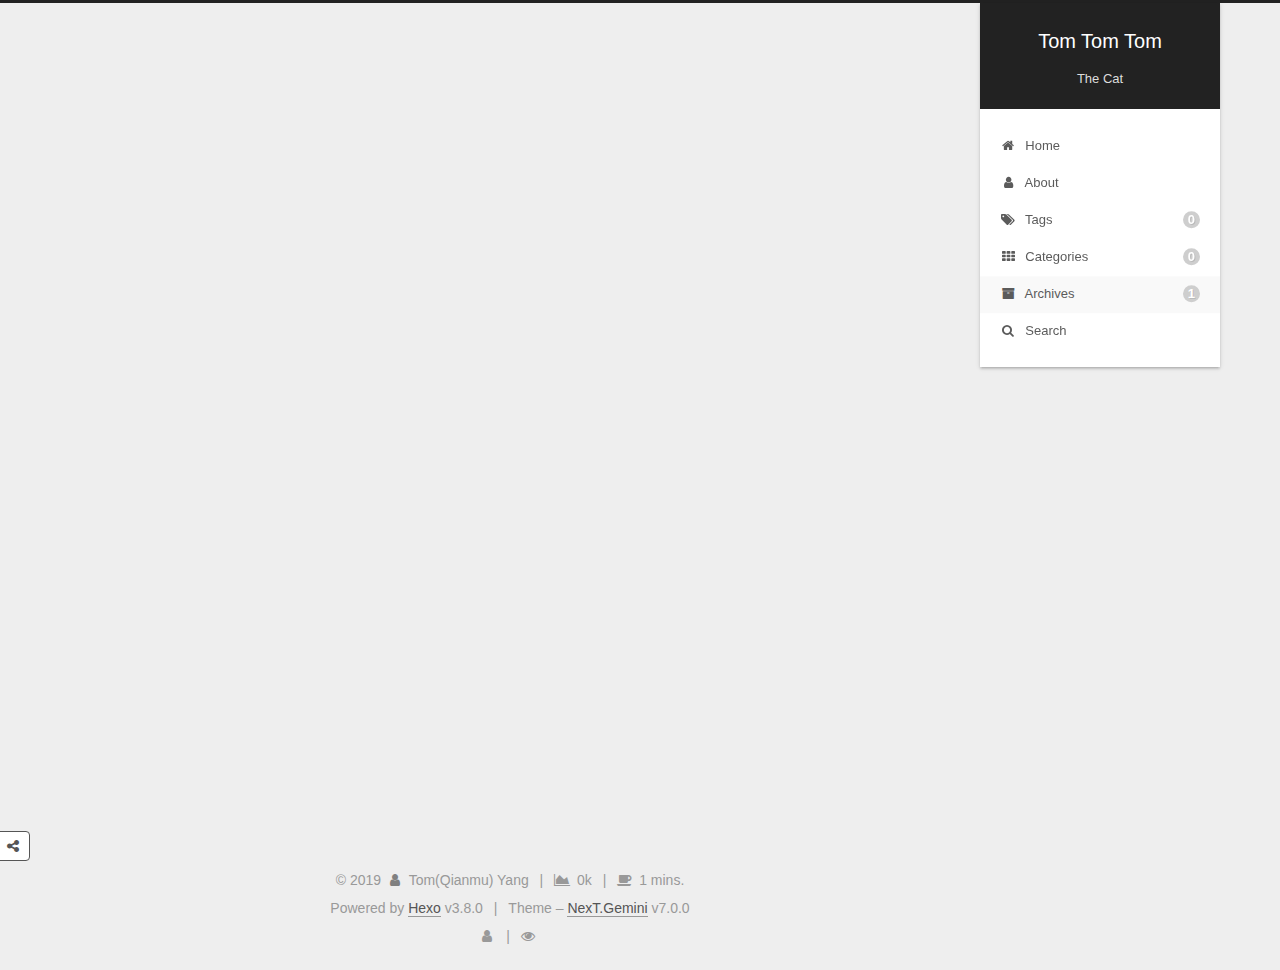
==== archives/index.html @ f93fe0fd "Site updated: 2019-02-16 12:59:56" ====
<!DOCTYPE html>












  


<html class="theme-next gemini use-motion" lang="en">
<head><meta name="generator" content="Hexo 3.8.0">
  <meta charset="UTF-8">
<meta http-equiv="X-UA-Compatible" content="IE=edge">
<meta name="viewport" content="width=device-width, initial-scale=1, maximum-scale=2">
<meta name="theme-color" content="#222">


  
  
  <link rel="stylesheet" href="/lib/needsharebutton/needsharebutton.css">



















  
  
  <link rel="stylesheet" href="/lib/fancybox/source/jquery.fancybox.css?v=2.1.5">







<link rel="stylesheet" href="/lib/font-awesome/css/font-awesome.min.css?v=4.6.2">

<link rel="stylesheet" href="/css/main.css?v=7.0.0">


  <link rel="apple-touch-icon" sizes="180x180" href="/images/favicon-180x180.png?v=7.0.0">


  <link rel="icon" type="image/png" sizes="32x32" href="/images/favicon-32x32.png?v=7.0.0">


  <link rel="icon" type="image/png" sizes="16x16" href="/images/favicon-16x16.png?v=7.0.0">


  <link rel="mask-icon" href="/images/logo.svg?v=7.0.0" color="#222">







<script id="hexo.configurations">
  var NexT = window.NexT || {};
  var CONFIG = {
    root: '/',
    scheme: 'Gemini',
    version: '7.0.0',
    sidebar: {"position":"right","display":"post","offset":12,"b2t":false,"scrollpercent":false,"onmobile":false},
    fancybox: true,
    fastclick: false,
    lazyload: false,
    tabs: true,
    motion: {"enable":true,"async":false,"transition":{"post_block":"fadeIn","post_header":"slideDownIn","post_body":"slideDownIn","coll_header":"slideLeftIn","sidebar":"slideUpIn"}},
    algolia: {
      applicationID: '',
      apiKey: '',
      indexName: '',
      hits: {"per_page":10},
      labels: {"input_placeholder":"Search for Posts","hits_empty":"We didn't find any results for the search: ${query}","hits_stats":"${hits} results found in ${time} ms"}
    }
  };
</script>


  




  <meta name="description" content="All About Tom">
<meta name="keywords" content="Funny, Kids, School, Video Game">
<meta property="og:type" content="website">
<meta property="og:title" content="Tom Tom Tom">
<meta property="og:url" content="https://qianmuyang.github.io/archives/index.html">
<meta property="og:site_name" content="Tom Tom Tom">
<meta property="og:description" content="All About Tom">
<meta property="og:locale" content="en">
<meta name="twitter:card" content="summary">
<meta name="twitter:title" content="Tom Tom Tom">
<meta name="twitter:description" content="All About Tom">



  <link rel="alternate" href="/atom.xml" title="Tom Tom Tom" type="application/atom+xml">




  <link rel="canonical" href="https://qianmuyang.github.io/archives/">



<script id="page.configurations">
  CONFIG.page = {
    sidebar: "",
  };
</script>

  <title>Archive | Tom Tom Tom</title>
  




  <script async src="//www.googletagmanager.com/gtag/js?id=UA-129832206-3"></script>
  <script>
    window.dataLayer = window.dataLayer || [];
    function gtag(){dataLayer.push(arguments);}
    gtag('js', new Date());
    gtag('config', 'UA-129832206-3');
  </script>









  <noscript>
  <style>
  .use-motion .motion-element,
  .use-motion .brand,
  .use-motion .menu-item,
  .sidebar-inner,
  .use-motion .post-block,
  .use-motion .pagination,
  .use-motion .comments,
  .use-motion .post-header,
  .use-motion .post-body,
  .use-motion .collection-title { opacity: initial; }

  .use-motion .logo,
  .use-motion .site-title,
  .use-motion .site-subtitle {
    opacity: initial;
    top: initial;
  }

  .use-motion .logo-line-before i { left: initial; }
  .use-motion .logo-line-after i { right: initial; }
  </style>
</noscript>

</head>

<body itemscope="" itemtype="http://schema.org/WebPage" lang="en">

  
  
    
  

  <div class="container sidebar-position-right page-archive">
    <div class="headband"></div>

    <header id="header" class="header" itemscope="" itemtype="http://schema.org/WPHeader">
      <div class="header-inner"><div class="site-brand-wrapper">
  <div class="site-meta">
    

    <div class="custom-logo-site-title">
      <a href="/" class="brand" rel="start">
        <span class="logo-line-before"><i></i></span>
        <span class="site-title">Tom Tom Tom</span>
        <span class="logo-line-after"><i></i></span>
      </a>
    </div>
    
      
        <h1 class="site-subtitle" itemprop="description">The Cat</h1>
      
    
    
  </div>

  <div class="site-nav-toggle">
    <button aria-label="Toggle navigation bar">
      <span class="btn-bar"></span>
      <span class="btn-bar"></span>
      <span class="btn-bar"></span>
    </button>
  </div>
</div>



<nav class="site-nav">
  
    <ul id="menu" class="menu">
      
        
        
        
          
          <li class="menu-item menu-item-home">

    
    
    
      
    

    
      
    

    <a href="/" rel="section"><i class="menu-item-icon fa fa-fw fa-home"></i> <br>Home</a>

  </li>
        
        
        
          
          <li class="menu-item menu-item-about">

    
    
    
      
    

    
      
    

    <a href="/about/" rel="section"><i class="menu-item-icon fa fa-fw fa-user"></i> <br>About</a>

  </li>
        
        
        
          
          <li class="menu-item menu-item-tags">

    
    
    
      
    

    
      
    

    <a href="/tags/" rel="section"><i class="menu-item-icon fa fa-fw fa-tags"></i> <br>Tags<span class="badge">0</span></a>

  </li>
        
        
        
          
          <li class="menu-item menu-item-categories">

    
    
    
      
    

    
      
    

    <a href="/categories/" rel="section"><i class="menu-item-icon fa fa-fw fa-th"></i> <br>Categories<span class="badge">0</span></a>

  </li>
        
        
        
          
          <li class="menu-item menu-item-archives menu-item-active">

    
    
    
      
    

    
      
    

    <a href="/archives/" rel="section"><i class="menu-item-icon fa fa-fw fa-archive"></i> <br>Archives<span class="badge">1</span></a>

  </li>

      
      
        <li class="menu-item menu-item-search">
          
            <a href="javascript:;" class="popup-trigger">
          
            
              <i class="menu-item-icon fa fa-search fa-fw"></i> <br>Search</a>
        </li>
      
    </ul>
  

  

  
    <div class="site-search">
      
  <div class="popup search-popup local-search-popup">
  <div class="local-search-header clearfix">
    <span class="search-icon">
      <i class="fa fa-search"></i>
    </span>
    <span class="popup-btn-close">
      <i class="fa fa-times-circle"></i>
    </span>
    <div class="local-search-input-wrapper">
      <input autocomplete="off" placeholder="Searching..." spellcheck="false" type="text" id="local-search-input">
    </div>
  </div>
  <div id="local-search-result"></div>
</div>



    </div>
  
</nav>



  



</div>
    </header>

    


    <main id="main" class="main">
      <div class="main-inner">
        <div class="content-wrap">
          
            

    
    
      
      
    
      
      
    
      
      
    
      
      
    
      
      
    
    

  


          
          <div id="content" class="content">
            

  
  
  
  <div class="post-block archive">
    <div id="posts" class="posts-collapse">
      <span class="archive-move-on"></span>

      

      

        
        
        

        
          
          <div class="collection-title">
            <h2 class="archive-year" id="archive-year-2019">2019</h2>
          </div>
        
        

        

  <article class="post post-type-normal" itemscope="" itemtype="http://schema.org/Article">
    <header class="post-header">

      <h3 class="post-title">
        
          <a class="post-title-link" href="/Hi-Guys-Tom-Here-Welcome-to-my-Blogger/" itemprop="url">
            
              <span itemprop="name">Hi Guys! Tom Here! Welcome to my Blogger</span>
            
          </a>
        
      </h3>

      <div class="post-meta">
        <time class="post-time" itemprop="dateCreated" datetime="2019-02-16T11:31:38-08:00" content="2019-02-16">
          02-16
        </time>
      </div>

    </header>
  </article>



      

    </div>
  </div>
  
  
  

  



          </div>
          

        </div>
        
          
  
  <div class="sidebar-toggle">
    <div class="sidebar-toggle-line-wrap">
      <span class="sidebar-toggle-line sidebar-toggle-line-first"></span>
      <span class="sidebar-toggle-line sidebar-toggle-line-middle"></span>
      <span class="sidebar-toggle-line sidebar-toggle-line-last"></span>
    </div>
  </div>

  <aside id="sidebar" class="sidebar">
    
    <div class="sidebar-inner">

      

      

      <div class="site-overview-wrap sidebar-panel sidebar-panel-active">
        <div class="site-overview">
          <div class="site-author motion-element" itemprop="author" itemscope="" itemtype="http://schema.org/Person">
            
              <img class="site-author-image" itemprop="image" src="/images/avatar.png" alt="Tom(Qianmu) Yang">
            
              <p class="site-author-name" itemprop="name">Tom(Qianmu) Yang</p>
              <p class="site-description motion-element" itemprop="description">All About Tom</p>
          </div>

          
            <nav class="site-state motion-element">
              
                <div class="site-state-item site-state-posts">
                
                  <a href="/archives/">
                
                    <span class="site-state-item-count">1</span>
                    <span class="site-state-item-name">posts</span>
                  </a>
                </div>
              

              

              
            </nav>
          

          
            <div class="feed-link motion-element">
              <a href="/atom.xml" rel="alternate">
                <i class="fa fa-rss"></i>
                RSS
              </a>
            </div>
          

          
            <div class="links-of-author motion-element">
              
                <span class="links-of-author-item">
                  
                  
                    
                  
                  
                    
                  
                  <a href="mailto:tom.yang0222@gmail.com" title="E-Mail &rarr; mailto:tom.yang0222@gmail.com" rel="noopener" target="_blank"><i class="fa fa-fw fa-envelope"></i>E-Mail</a>
                </span>
              
                <span class="links-of-author-item">
                  
                  
                    
                  
                  
                    
                  
                  <a href="https://github.com/qianmuyang" title="GitHub &rarr; https://github.com/qianmuyang" rel="noopener" target="_blank"><i class="fa fa-fw fa-github"></i>GitHub</a>
                </span>
              
                <span class="links-of-author-item">
                  
                  
                    
                  
                  
                    
                  
                  <a href="https://www.linkedin.com/in/qianmuyang" title="LinkedIn &rarr; https://www.linkedin.com/in/qianmuyang" rel="noopener" target="_blank"><i class="fa fa-fw fa-linkedin"></i>LinkedIn</a>
                </span>
              
                <span class="links-of-author-item">
                  
                  
                    
                  
                  
                    
                  
                  <a href="https://twitter.com/qianmuyang" title="Twitter &rarr; https://twitter.com/qianmuyang" rel="noopener" target="_blank"><i class="fa fa-fw fa-twitter"></i>Twitter</a>
                </span>
              
            </div>
          

          
             <div class="cc-license motion-element" itemprop="license">
              
                
              
              
              
              <a href="https://creativecommons.org/licenses/by-nc-sa/4.0/" class="cc-opacity" rel="noopener" target="_blank"><img src="/images/cc-by-nc-sa.svg" alt="Creative Commons"></a>
             </div>
          

          
          

          
            
          
          

        </div>
      </div>

      

      

    </div>
  </aside>


        
      </div>
    </main>

    <footer id="footer" class="footer">
      <div class="footer-inner">
        <div class="copyright">&copy; <span itemprop="copyrightYear">2019</span>
  <span class="with-love" id="animate">
    <i class="fa fa-user"></i>
  </span>
  <span class="author" itemprop="copyrightHolder">Tom(Qianmu) Yang</span>

  
    <span class="post-meta-divider">|</span>
    <span class="post-meta-item-icon">
      <i class="fa fa-area-chart"></i>
    </span>
    
    <span title="Symbols count total">0k</span>
  

  
    <span class="post-meta-divider">|</span>
    <span class="post-meta-item-icon">
      <i class="fa fa-coffee"></i>
    </span>
    
    <span title="Reading time total">1 mins.</span>
  
</div>


  <div class="powered-by">Powered by <a href="https://hexo.io" class="theme-link" rel="noopener" target="_blank">Hexo</a> v3.8.0</div>



  <span class="post-meta-divider">|</span>



  <div class="theme-info">Theme – <a href="https://theme-next.org" class="theme-link" rel="noopener" target="_blank">NexT.Gemini</a> v7.0.0</div>




        
<div class="busuanzi-count">
  <script async src="https://busuanzi.ibruce.info/busuanzi/2.3/busuanzi.pure.mini.js"></script>

  
    <span class="post-meta-item-icon">
      <i class="fa fa-user"></i>
    </span>
    <span class="site-uv" title="Total Visitors">
      <span class="busuanzi-value" id="busuanzi_value_site_uv"></span>
    </span>
  

  
    <span class="post-meta-divider">|</span>
  

  
    <span class="post-meta-item-icon">
      <i class="fa fa-eye"></i>
    </span>
    <span class="site-pv" title="Total Views">
      <span class="busuanzi-value" id="busuanzi_value_site_pv"></span>
    </span>
  
</div>









        
      </div>      
    </footer>

    
      <div class="back-to-top">
        <i class="fa fa-arrow-up"></i>
        
      </div>
    

    
      <div id="needsharebutton-float">
        <span class="btn">
          <i class="fa fa-share-alt" aria-hidden="true"></i>
        </span>
      </div>
    

    

    
  </div>

  

<script>
  if (Object.prototype.toString.call(window.Promise) !== '[object Function]') {
    window.Promise = null;
  }
</script>












  















  
  <script src="/lib/jquery/index.js?v=2.1.3"></script>

  
  <script src="/lib/velocity/velocity.min.js?v=1.2.1"></script>

  
  <script src="/lib/velocity/velocity.ui.min.js?v=1.2.1"></script>

  
  <script src="/lib/fancybox/source/jquery.fancybox.pack.js?v=2.1.5"></script>


  


  <script src="/js/src/utils.js?v=7.0.0"></script>

  <script src="/js/src/motion.js?v=7.0.0"></script>



  
  


  <script src="/js/src/affix.js?v=7.0.0"></script>

  <script src="/js/src/schemes/pisces.js?v=7.0.0"></script>




  

  


  <script src="/js/src/bootstrap.js?v=7.0.0"></script>



  
  
  <script id="dsq-count-scr" src="https://JavaNeverSleep.disqus.com/count.js" async></script>







  

  <script>
    // Popup Window;
    var isfetched = false;
    var isXml = true;
    // Search DB path;
    var search_path = "search.xml";
    if (search_path.length === 0) {
      search_path = "search.xml";
    } else if (/json$/i.test(search_path)) {
      isXml = false;
    }
    var path = "/" + search_path;
    // monitor main search box;

    var onPopupClose = function (e) {
      $('.popup').hide();
      $('#local-search-input').val('');
      $('.search-result-list').remove();
      $('#no-result').remove();
      $(".local-search-pop-overlay").remove();
      $('body').css('overflow', '');
    }

    function proceedsearch() {
      $("body")
        .append('<div class="search-popup-overlay local-search-pop-overlay"></div>')
        .css('overflow', 'hidden');
      $('.search-popup-overlay').click(onPopupClose);
      $('.popup').toggle();
      var $localSearchInput = $('#local-search-input');
      $localSearchInput.attr("autocapitalize", "none");
      $localSearchInput.attr("autocorrect", "off");
      $localSearchInput.focus();
    }

    // search function;
    var searchFunc = function(path, search_id, content_id) {
      'use strict';

      // start loading animation
      $("body")
        .append('<div class="search-popup-overlay local-search-pop-overlay">' +
          '<div id="search-loading-icon">' +
          '<i class="fa fa-spinner fa-pulse fa-5x fa-fw"></i>' +
          '</div>' +
          '</div>')
        .css('overflow', 'hidden');
      $("#search-loading-icon").css('margin', '20% auto 0 auto').css('text-align', 'center');

      

      $.ajax({
        url: path,
        dataType: isXml ? "xml" : "json",
        async: true,
        success: function(res) {
          // get the contents from search data
          isfetched = true;
          $('.popup').detach().appendTo('.header-inner');
          var datas = isXml ? $("entry", res).map(function() {
            return {
              title: $("title", this).text(),
              content: $("content",this).text(),
              url: $("url" , this).text()
            };
          }).get() : res;
          var input = document.getElementById(search_id);
          var resultContent = document.getElementById(content_id);
          var inputEventFunction = function() {
            var searchText = input.value.trim().toLowerCase();
            var keywords = searchText.split(/[\s\-]+/);
            if (keywords.length > 1) {
              keywords.push(searchText);
            }
            var resultItems = [];
            if (searchText.length > 0) {
              // perform local searching
              datas.forEach(function(data) {
                var isMatch = false;
                var hitCount = 0;
                var searchTextCount = 0;
                var title = data.title.trim();
                var titleInLowerCase = title.toLowerCase();
                var content = data.content.trim().replace(/<[^>]+>/g,"");
                
                var contentInLowerCase = content.toLowerCase();
                var articleUrl = decodeURIComponent(data.url).replace(/\/{2,}/g, '/');
                var indexOfTitle = [];
                var indexOfContent = [];
                // only match articles with not empty titles
                if(title != '') {
                  keywords.forEach(function(keyword) {
                    function getIndexByWord(word, text, caseSensitive) {
                      var wordLen = word.length;
                      if (wordLen === 0) {
                        return [];
                      }
                      var startPosition = 0, position = [], index = [];
                      if (!caseSensitive) {
                        text = text.toLowerCase();
                        word = word.toLowerCase();
                      }
                      while ((position = text.indexOf(word, startPosition)) > -1) {
                        index.push({position: position, word: word});
                        startPosition = position + wordLen;
                      }
                      return index;
                    }

                    indexOfTitle = indexOfTitle.concat(getIndexByWord(keyword, titleInLowerCase, false));
                    indexOfContent = indexOfContent.concat(getIndexByWord(keyword, contentInLowerCase, false));
                  });
                  if (indexOfTitle.length > 0 || indexOfContent.length > 0) {
                    isMatch = true;
                    hitCount = indexOfTitle.length + indexOfContent.length;
                  }
                }

                // show search results

                if (isMatch) {
                  // sort index by position of keyword

                  [indexOfTitle, indexOfContent].forEach(function (index) {
                    index.sort(function (itemLeft, itemRight) {
                      if (itemRight.position !== itemLeft.position) {
                        return itemRight.position - itemLeft.position;
                      } else {
                        return itemLeft.word.length - itemRight.word.length;
                      }
                    });
                  });

                  // merge hits into slices

                  function mergeIntoSlice(text, start, end, index) {
                    var item = index[index.length - 1];
                    var position = item.position;
                    var word = item.word;
                    var hits = [];
                    var searchTextCountInSlice = 0;
                    while (position + word.length <= end && index.length != 0) {
                      if (word === searchText) {
                        searchTextCountInSlice++;
                      }
                      hits.push({position: position, length: word.length});
                      var wordEnd = position + word.length;

                      // move to next position of hit

                      index.pop();
                      while (index.length != 0) {
                        item = index[index.length - 1];
                        position = item.position;
                        word = item.word;
                        if (wordEnd > position) {
                          index.pop();
                        } else {
                          break;
                        }
                      }
                    }
                    searchTextCount += searchTextCountInSlice;
                    return {
                      hits: hits,
                      start: start,
                      end: end,
                      searchTextCount: searchTextCountInSlice
                    };
                  }

                  var slicesOfTitle = [];
                  if (indexOfTitle.length != 0) {
                    slicesOfTitle.push(mergeIntoSlice(title, 0, title.length, indexOfTitle));
                  }

                  var slicesOfContent = [];
                  while (indexOfContent.length != 0) {
                    var item = indexOfContent[indexOfContent.length - 1];
                    var position = item.position;
                    var word = item.word;
                    // cut out 100 characters
                    var start = position - 20;
                    var end = position + 80;
                    if(start < 0){
                      start = 0;
                    }
                    if (end < position + word.length) {
                      end = position + word.length;
                    }
                    if(end > content.length){
                      end = content.length;
                    }
                    slicesOfContent.push(mergeIntoSlice(content, start, end, indexOfContent));
                  }

                  // sort slices in content by search text's count and hits' count

                  slicesOfContent.sort(function (sliceLeft, sliceRight) {
                    if (sliceLeft.searchTextCount !== sliceRight.searchTextCount) {
                      return sliceRight.searchTextCount - sliceLeft.searchTextCount;
                    } else if (sliceLeft.hits.length !== sliceRight.hits.length) {
                      return sliceRight.hits.length - sliceLeft.hits.length;
                    } else {
                      return sliceLeft.start - sliceRight.start;
                    }
                  });

                  // select top N slices in content

                  var upperBound = parseInt('1');
                  if (upperBound >= 0) {
                    slicesOfContent = slicesOfContent.slice(0, upperBound);
                  }

                  // highlight title and content

                  function highlightKeyword(text, slice) {
                    var result = '';
                    var prevEnd = slice.start;
                    slice.hits.forEach(function (hit) {
                      result += text.substring(prevEnd, hit.position);
                      var end = hit.position + hit.length;
                      result += '<b class="search-keyword">' + text.substring(hit.position, end) + '</b>';
                      prevEnd = end;
                    });
                    result += text.substring(prevEnd, slice.end);
                    return result;
                  }

                  var resultItem = '';

                  if (slicesOfTitle.length != 0) {
                    resultItem += "<li><a href='" + articleUrl + "' class='search-result-title'>" + highlightKeyword(title, slicesOfTitle[0]) + "</a>";
                  } else {
                    resultItem += "<li><a href='" + articleUrl + "' class='search-result-title'>" + title + "</a>";
                  }

                  slicesOfContent.forEach(function (slice) {
                    resultItem += "<a href='" + articleUrl + "'>" +
                      "<p class=\"search-result\">" + highlightKeyword(content, slice) +
                      "...</p>" + "</a>";
                  });

                  resultItem += "</li>";
                  resultItems.push({
                    item: resultItem,
                    searchTextCount: searchTextCount,
                    hitCount: hitCount,
                    id: resultItems.length
                  });
                }
              })
            };
            if (keywords.length === 1 && keywords[0] === "") {
              resultContent.innerHTML = '<div id="no-result"><i class="fa fa-search fa-5x"></i></div>'
            } else if (resultItems.length === 0) {
              resultContent.innerHTML = '<div id="no-result"><i class="fa fa-frown-o fa-5x"></i></div>'
            } else {
              resultItems.sort(function (resultLeft, resultRight) {
                if (resultLeft.searchTextCount !== resultRight.searchTextCount) {
                  return resultRight.searchTextCount - resultLeft.searchTextCount;
                } else if (resultLeft.hitCount !== resultRight.hitCount) {
                  return resultRight.hitCount - resultLeft.hitCount;
                } else {
                  return resultRight.id - resultLeft.id;
                }
              });
              var searchResultList = '<ul class=\"search-result-list\">';
              resultItems.forEach(function (result) {
                searchResultList += result.item;
              })
              searchResultList += "</ul>";
              resultContent.innerHTML = searchResultList;
            }
          }

          if ('auto' === 'auto') {
            input.addEventListener('input', inputEventFunction);
          } else {
            $('.search-icon').click(inputEventFunction);
            input.addEventListener('keypress', function (event) {
              if (event.keyCode === 13) {
                inputEventFunction();
              }
            });
          }

          // remove loading animation
          $(".local-search-pop-overlay").remove();
          $('body').css('overflow', '');

          proceedsearch();
        }
      });
    }

    // handle and trigger popup window;
    $('.popup-trigger').click(function(e) {
      e.stopPropagation();
      if (isfetched === false) {
        searchFunc(path, 'local-search-input', 'local-search-result');
      } else {
        proceedsearch();
      };
    });

    $('.popup-btn-close').click(onPopupClose);
    $('.popup').click(function(e){
      e.stopPropagation();
    });
    $(document).on('keyup', function (event) {
      var shouldDismissSearchPopup = event.which === 27 &&
        $('.search-popup').is(':visible');
      if (shouldDismissSearchPopup) {
        onPopupClose();
      }
    });
  </script>





  

  

  

  

  

  
  
  
  <script src="/lib/needsharebutton/needsharebutton.js"></script>
  <script>
    
      pbOptions = {};
      
        pbOptions.iconStyle = "box";
      
        pbOptions.boxForm = "horizontal";
      
        pbOptions.position = "bottomCenter";
      
        pbOptions.networks = "Twitter,Facebook,Linkedin,Reddit,Pinterest,GooglePlus";
      
      new needShareButton('#needsharebutton-postbottom', pbOptions);
    
    
      flOptions = {};
      
        flOptions.iconStyle = "box";
      
        flOptions.boxForm = "horizontal";
      
        flOptions.position = "middleRight";
      
        flOptions.networks = "Twitter,Facebook,Linkedin,Reddit,Pinterest,GooglePlus";
      
      new needShareButton('#needsharebutton-float', flOptions);
    
  </script>


  

  

  

  

  

  
  <style>
    .copy-btn {
      display: inline-block;
      padding: 6px 12px;
      font-size: 13px;
      font-weight: 700;
      line-height: 20px;
      color: #333;
      white-space: nowrap;
      vertical-align: middle;
      cursor: pointer;
      background-color: #eee;
      background-image: linear-gradient(#fcfcfc, #eee);
      border: 1px solid #d5d5d5;
      border-radius: 3px;
      user-select: none;
      outline: 0;
    }

    .highlight-wrap .copy-btn {
      transition: opacity .3s ease-in-out;
      opacity: 0;
      padding: 2px 6px;
      position: absolute;
      right: 4px;
      top: 8px;
    }

    .highlight-wrap:hover .copy-btn,
    .highlight-wrap .copy-btn:focus {
      opacity: 1
    }

    .highlight-wrap {
      position: relative;
    }
  </style>
  <script>
    $('.highlight').each(function(i, e) {
      var $wrap = $('<div>').addClass('highlight-wrap');
      $(e).after($wrap);
      $wrap.append($('<button>').addClass('copy-btn').append('Copy').on('click', function(e) {
        var code = $(this).parent().find('.code').find('.line').map(function(i, e) {
          return $(e).text();
        }).toArray().join('\n');
        var ta = document.createElement('textarea');
        var range = document.createRange(); //For Chrome
        var sel = window.getSelection(); //For Chrome
        var yPosition = window.pageYOffset || document.documentElement.scrollTop;
        ta.style.top = yPosition + 'px'; //Prevent page scroll
        ta.style.position = 'absolute';
        ta.style.opacity = '0';
        ta.value = code;
        ta.textContent = code; //For FireFox
        ta.contentEditable = true;
        ta.readOnly = false;
        document.body.appendChild(ta);
        range.selectNode(ta);
        sel.removeAllRanges();
        sel.addRange(range);
        ta.setSelectionRange(0, code.length);
        var result = document.execCommand('copy');
        
          if (result) $(this).text('Copied');
          else $(this).text('Copy failed');
        
        ta.blur(); //For iOS
        $(this).blur();
      })).on('mouseleave', function(e) {
        var $b = $(this).find('.copy-btn');
        setTimeout(function() {
          $b.text('Copy');
        }, 300);
      }).append(e);
    })
  </script>


  

</body>
</html>
---- lib/needsharebutton/needsharebutton.css ----
/***********************************************
  needShareButton
  - Version 1.0.0
  - Copyright 2015 Dzmitry Vasileuski
  - Licensed under MIT (http://opensource.org/licenses/MIT)
***********************************************/
/* Social icons font
***********************************************/
/* SOCIAL ICON */

@font-face {
  font-family: 'social-icons';
  font-weight: normal;
  font-style: normal;
  src: url('font/social.eot?44259375');
  src: url('font/social.eot?44259375#iefix') format('embedded-opentype'), url('font/social.woff?44259375') format('woff'), url('font/social.ttf?44259375') format('truetype'), url('font/social.svg?44259375#social') format('svg');
}
@font-face {
  font-family: 'social-icons';
  src: url('[data-uri]') format('woff'), url('[data-uri]') format('truetype');
}

.need-share-button_dropdown [class^="social-"]:before, .need-share-button_dropdown [class*=" social-"]:before {
  font-family: "social-icons";
  font-style: normal;
  font-weight: normal;
  speak: none;

  display: inline-block;
  text-decoration: inherit;
  width: 1em;
  margin-right: .2em;
  text-align: center;
  /* opacity: .8; */

  /* For safety - reset parent styles, that can break glyph codes*/
  font-variant: normal;
  text-transform: none;

  /* fix buttons height, for twitter bootstrap */
  line-height: 1em;

  /* Animation center compensation - margins should be symmetric */
  /* remove if not needed */
  margin-left: .2em;

  /* you can be more comfortable with increased icons size */
  /* font-size: 120%; */

  /* Uncomment for 3D effect */
  /* text-shadow: 1px 1px 1px rgba(127, 127, 127, 0.3); */
}

.social-mailto:before { content: '\e80a'; }
.social-twitter:before { content: '\e813'; }
.social-pinterest:before { content: '\e80f'; }
.social-facebook:before { content: '\e80e'; }
.social-googleplus:before { content: '\e80d'; }
.social-reddit:before { content: '\e810'; }
.social-linkedin:before { content: '\e80c'; }
.social-tumblr:before { content: '\e812'; }
.social-evernote:before { content: '\e801'; }
.social-delicious:before { content: '\e815'; }
.social-stumbleupon:before { content: '\e811'; }
.social-googlebookmarks:before { content: '\e80b'; }
.social-newsvine:before { content: '\e803'; }
.social-friendfeed:before { content: '\e802'; }
.social-vkontakte:before { content: '\e814'; }
.social-odnoklassniki:before { content: '\e804'; }
.social-mailru:before { content: '\e800'; }

/* FONTELLO ICON */

@font-face {
font-family: 'fontello';
src: url('../font/fontello.eot?34242489');
src: url('../font/fontello.eot?34242489#iefix') format('embedded-opentype'),
     url('../font/fontello.svg?34242489#fontello') format('svg');
font-weight: normal;
font-style: normal;
}
@font-face {
font-family: 'fontello';
src: url('[data-uri]') format('woff'),
     url('[data-uri]') format('truetype');
}
/* Chrome hack: SVG is rendered more smooth in Windozze. 100% magic, uncomment if you need it. */
/* Note, that will break hinting! In other OS-es font will be not as sharp as it could be */
/*
@media screen and (-webkit-min-device-pixel-ratio:0) {
  @font-face {
    font-family: 'fontello';
    src: url('../font/fontello.svg?13586373#fontello') format('svg');
  }
}
*/

 .need-share-button_dropdown [class^="icon-"]:before, .need-share-button_dropdown [class*=" icon-"]:before {
  font-family: "fontello";
  font-style: normal;
  font-weight: normal;
  speak: none;

  display: inline-block;
  text-decoration: inherit;
  width: 1em;
  margin-right: .2em;
  text-align: center;
  /* opacity: .8; */

  /* For safety - reset parent styles, that can break glyph codes*/
  font-variant: normal;
  text-transform: none;

  /* fix buttons height, for twitter bootstrap */
  line-height: 1em;

  /* Animation center compensation - margins should be symmetric */
  /* remove if not needed */
  margin-left: .2em;

  /* you can be more comfortable with increased icons size */
  /* font-size: 120%; */

  /* Uncomment for 3D effect */
  /* text-shadow: 1px 1px 1px rgba(127, 127, 127, 0.3); */
}

.icon-weibo:before { content: '\e82b'; } /* '' */
.icon-renren:before { content: '\f18b'; } /* '' */
.icon-qqzone:before { content: '\f1d6'; } /* '' */
.icon-wechat:before { content: '\f1d7'; } /* '' */

/* Need Share Button
***********************************************/
.need-share-button {
  position: relative;
}
.need-share-button-opened {
  position: relative;
}
.need-share-button-opened img.need-share-wechat-code-image {
  display: block;

  width: 100%;
  max-width: 200px;
  margin: 10px auto;
}
.need-share-button_dropdown {
  position: absolute;
  z-index: 10;

  visibility: hidden;
  overflow: hidden;

  width: 300px;

  font-size: 16px;

  -webkit-transition: .3s;
          transition: .3s;
  -webkit-transform: scale(.1);
      -ms-transform: scale(.1);
          transform: scale(.1);
  text-align: center;
  white-space: normal;

  opacity: 0;
  -webkit-border-radius: 4px;
          border-radius: 4px;
  background-color: #fff;
  -webkit-box-shadow: 0 0 2px rgba(0, 0, 0, .5);
          box-shadow: 0 0 2px rgba(0, 0, 0, .5);
}
.need-share-button-opened .need-share-button_dropdown {
  visibility: visible;

  -webkit-transform: scale(1);
      -ms-transform: scale(1);
          transform: scale(1);

  opacity: 1;
}
.need-share-button_dropdown-box-vertical,
.need-share-button_dropdown-box-horizontal {
  -webkit-border-radius: 0;
          border-radius: 0;
}
.need-share-button_dropdown-box-vertical {
  width: 50px;
}
.need-share-button_dropdown-box-horizontal {
  width: auto;

  white-space: nowrap;
}
.need-share-button_link {
  display: inline-block;

  width: 50px;
  height: 50px;

  line-height: 50px;

  cursor: pointer;
  text-align: center;
}
.need-share-button_link:hover {
  -webkit-transition: .3s;
          transition: .3s;

  opacity: .7;
}
/* Dropdown position
***********************************************/
.need-share-button_dropdown-top-left {
  right: 100%;
  bottom: 100%;

  margin-right: 10px;
  margin-bottom: 10px;
}
.need-share-button_dropdown-top-right {
  bottom: 100%;
  left: 100%;

  margin-bottom: 10px;
  margin-left: 10px;
}
.need-share-button_dropdown-top-center {
  bottom: 100%;
  left: 50%;

  margin-bottom: 10px;
}
.need-share-button_dropdown-middle-left {
  top: 50%;
  right: 100%;

  margin-right: 10px;
}
.need-share-button_dropdown-middle-right {
  bottom: 0;
  left: 100%;

  margin-left: 10px;
}
.need-share-button_dropdown-bottom-left {
  top: 100%;
  right: 100%;

  margin-top: 10px;
  margin-right: 10px;
}
.need-share-button_dropdown-bottom-right {
  top: 100%;
  left: 100%;

  margin-top: 10px;
  margin-left: 10px;
}
.need-share-button_dropdown-bottom-center {
  top: 100%;
  left: 50%;

  margin-top: 10px;
}
/* Default theme
***********************************************/
.need-share-button-default {
  display: inline-block;

  margin-bottom: 0;
  padding: 6px 12px;

  font-size: 14px;
  line-height: 1.42857143;
  font-weight: 400;
  color: #333;

  cursor: pointer;
  -webkit-user-select: none;
     -moz-user-select: none;
      -ms-user-select: none;
          user-select: none;
  text-align: center;
  vertical-align: middle;

  border: 1px solid #ccc;
  -webkit-border-radius: 4px;
          border-radius: 4px;
  background-color: #fff;
}
/* Network buttons
***********************************************/
.need-share-button_wechat {
  color: #a2dc30;
}
.need-share-button_wechat.need-share-button_link-box {
  color: #fff;

  background: #a2dc30;
}
.need-share-button_weibo {
  color: #d52b2b;
}
.need-share-button_weibo.need-share-button_link-box {
  color: #fff;

  background: #d52b2b;
}
.need-share-button_douban {
  color: #072;
}
.need-share-button_douban:before {
  content: '豆';
}
.need-share-button_douban.need-share-button_link-box {
  color: #fff;

  background: #072;
}
.need-share-button_qqzone {
  color: #ffce00;
}
.need-share-button_qqzone.need-share-button_link-box {
  color: #fff;

  background: #ffce00;
}
.need-share-button_renren {
  color: #207cc5;
}
.need-share-button_renren.need-share-button_link-box {
  color: #fff;

  background: #207cc5;
}
.need-share-button_mailto {
  color: #efbe00;
}
.need-share-button_mailto.need-share-button_link-box {
  color: #fff;

  background: #efbe00;
}
.need-share-button_twitter {
  color: #00acec;
}
.need-share-button_twitter.need-share-button_link-box {
  color: #fff;

  background: #00acec;
}
.need-share-button_pinterest {
  color: #cd2027;
}
.need-share-button_pinterest.need-share-button_link-box {
  color: #fff;

  background: #cd2027;
}
.need-share-button_facebook {
  color: #3b5998;
}
.need-share-button_facebook.need-share-button_link-box {
  color: #fff;

  background: #3b5998;
}
.need-share-button_googleplus {
  color: #d44132;
}
.need-share-button_googleplus.need-share-button_link-box {
  color: #fff;

  background: #d44132;
}
.need-share-button_reddit {
  color: #000;
}
.need-share-button_reddit.need-share-button_link-box {
  color: #fff;

  background: #000;
}
.need-share-button_delicious {
  color: #000;
}
.need-share-button_delicious.need-share-button_link-box {
  color: #fff;

  background: #000;
}
.need-share-button_stumbleupon {
  color: #f04e23;
}
.need-share-button_stumbleupon.need-share-button_link-box {
  color: #fff;

  background: #f04e23;
}
.need-share-button_linkedin {
  color: #0085af;
}
.need-share-button_linkedin.need-share-button_link-box {
  color: #fff;

  background: #0085af;
}
.need-share-button_tumblr {
  color: #34465d;
}
.need-share-button_tumblr.need-share-button_link-box {
  color: #fff;

  background: #34465d;
}
.need-share-button_googlebookmarks {
  color: #fde331;
}
.need-share-button_googlebookmarks.need-share-button_link-box {
  color: #fff;

  background: #fde331;
}
.need-share-button_newsvine {
  color: #03652c;
}
.need-share-button_newsvine.need-share-button_link-box {
  color: #fff;

  background: #03652c;
}
.need-share-button_evernote {
  color: #79d626;
}
.need-share-button_evernote.need-share-button_link-box {
  color: #fff;

  background: #79d626;
}
.need-share-button_friendfeed {
  color: #b0cbe9;
}
.need-share-button_friendfeed.need-share-button_link-box {
  color: #fff;

  background: #b0cbe9;
}
.need-share-button_vkontakte {
  color: #4c75a3;
}
.need-share-button_vkontakte.need-share-button_link-box {
  color: #fff;

  background: #4c75a3;
}
.need-share-button_odnoklassniki {
  color: #ed812b;
}
.need-share-button_odnoklassniki.need-share-button_link-box {
  color: #fff;

  background: #ed812b;
}
.need-share-button_mailru {
  color: #f89c0e;
}
.need-share-button_mailru.need-share-button_link-box {
  color: #fff;

  background: #f89c0e;
}
---- css/main.css ----
/* normalize.css v3.0.2 | MIT License | git.io/normalize */
html {
  font-family: sans-serif; /* 1 */
  -ms-text-size-adjust: 100%; /* 2 */
  -webkit-text-size-adjust: 100%; /* 2 */
}
body {
  margin: 0;
}
article,
aside,
details,
figcaption,
figure,
footer,
header,
hgroup,
main,
menu,
nav,
section,
summary {
  display: block;
}
audio,
canvas,
progress,
video {
  display: inline-block; /* 1 */
  vertical-align: baseline; /* 2 */
}
audio:not([controls]) {
  display: none;
  height: 0;
}
[hidden],
template {
  display: none;
}
a {
  background-color: transparent;
}
a:active,
a:hover {
  outline: 0;
}
abbr[title] {
  border-bottom: 1px dotted;
}
b,
strong {
  font-weight: bold;
}
dfn {
  font-style: italic;
}
h1 {
  font-size: 2em;
  margin: 0.67em 0;
}
mark {
  background: #ff0;
  color: #000;
}
small {
  font-size: 80%;
}
sub,
sup {
  font-size: 75%;
  line-height: 0;
  position: relative;
  vertical-align: baseline;
}
sup {
  top: -0.5em;
}
sub {
  bottom: -0.25em;
}
img {
  border: 0;
}
svg:not(:root) {
  overflow: hidden;
}
figure {
  margin: 1em 40px;
}
hr {
  -moz-box-sizing: content-box;
  box-sizing: content-box;
  height: 0;
}
pre {
  overflow: auto;
}
code,
kbd,
pre,
samp {
  font-family: monospace, monospace;
  font-size: 1em;
}
button,
input,
optgroup,
select,
textarea {
  color: inherit; /* 1 */
  font: inherit; /* 2 */
  margin: 0; /* 3 */
}
button {
  overflow: visible;
}
button,
select {
  text-transform: none;
}
button,
html input[type="button"],
input[type="reset"],
input[type="submit"] {
  -webkit-appearance: button; /* 2 */
  cursor: pointer; /* 3 */
}
button[disabled],
html input[disabled] {
  cursor: default;
}
button::-moz-focus-inner,
input::-moz-focus-inner {
  border: 0;
  padding: 0;
}
input {
  line-height: normal;
}
input[type="checkbox"],
input[type="radio"] {
  box-sizing: border-box; /* 1 */
  padding: 0; /* 2 */
}
input[type="number"]::-webkit-inner-spin-button,
input[type="number"]::-webkit-outer-spin-button {
  height: auto;
}
input[type="search"] {
  -webkit-appearance: textfield; /* 1 */
  -moz-box-sizing: content-box;
  -webkit-box-sizing: content-box; /* 2 */
  box-sizing: content-box;
}
input[type="search"]::-webkit-search-cancel-button,
input[type="search"]::-webkit-search-decoration {
  -webkit-appearance: none;
}
fieldset {
  border: 1px solid #c0c0c0;
  margin: 0 2px;
  padding: 0.35em 0.625em 0.75em;
}
legend {
  border: 0; /* 1 */
  padding: 0; /* 2 */
}
textarea {
  overflow: auto;
}
optgroup {
  font-weight: bold;
}
table {
  border-collapse: collapse;
  border-spacing: 0;
}
td,
th {
  padding: 0;
}
::selection {
  background: #262a30;
  color: #fff;
}
body {
  position: relative;
  font-family: 'Lato', "PingFang SC", "Microsoft YaHei", sans-serif;
  font-size: 14px;
  line-height: 2;
  color: #555;
  background: #eee;
}
@media (max-width: 767px) {
  body {
    padding-right: 0 !important;
  }
}
@media (min-width: 768px) and (max-width: 991px) {
  body {
    padding-right: 0 !important;
  }
}
@media (min-width: 1200px) {
  body {
    font-size: 16px;
  }
}
h1,
h2,
h3,
h4,
h5,
h6 {
  margin: 0;
  padding: 0;
  font-weight: bold;
  line-height: 1.5;
  font-family: 'Lato', "PingFang SC", "Microsoft YaHei", sans-serif;
}
h1,
h2,
h3,
h4,
h5,
h6 {
  margin: 20px 0 15px;
}
h1 {
  font-size: 22px;
}
h1 code {
  font-size: 22px;
}
@media (max-width: 767px) {
  h1 {
    font-size: 18px;
  }
  h1 code {
    font-size: 18px;
  }
}
h2 {
  font-size: 20px;
}
h2 code {
  font-size: 20px;
}
@media (max-width: 767px) {
  h2 {
    font-size: 16px;
  }
  h2 code {
    font-size: 16px;
  }
}
h3 {
  font-size: 18px;
}
h3 code {
  font-size: 18px;
}
@media (max-width: 767px) {
  h3 {
    font-size: 14px;
  }
  h3 code {
    font-size: 14px;
  }
}
h4 {
  font-size: 16px;
}
h4 code {
  font-size: 16px;
}
@media (max-width: 767px) {
  h4 {
    font-size: 12px;
  }
  h4 code {
    font-size: 12px;
  }
}
h5 {
  font-size: 14px;
}
h5 code {
  font-size: 14px;
}
@media (max-width: 767px) {
  h5 {
    font-size: 10px;
  }
  h5 code {
    font-size: 10px;
  }
}
h6 {
  font-size: 12px;
}
h6 code {
  font-size: 12px;
}
@media (max-width: 767px) {
  h6 {
    font-size: 8px;
  }
  h6 code {
    font-size: 8px;
  }
}
p {
  margin: 0 0 20px 0;
}
a,
span.exturl {
  overflow-wrap: break-word;
  word-wrap: break-word;
  background-color: transparent;
  color: #555;
  text-decoration: none;
  outline: none;
  border-bottom: 1px solid #999;
  cursor: pointer;
}
a:hover,
span.exturl:hover {
  color: #222;
  border-bottom-color: #222;
}
blockquote {
  margin: 0;
  padding: 0;
}
img {
  display: block;
  margin: auto;
  max-width: 100%;
  height: auto;
}
hr {
  margin: 40px 0;
  height: 3px;
  border: none;
  background-color: #ddd;
  background-image: repeating-linear-gradient(-45deg, #fff, #fff 4px, transparent 4px, transparent 8px);
}
blockquote {
  padding: 0 15px;
  color: #666;
  border-left: 4px solid #ddd;
}
blockquote cite::before {
  content: "-";
  padding: 0 5px;
}
dt {
  font-weight: 700;
}
dd {
  margin: 0;
  padding: 0;
}
kbd {
  border: 1px solid #ccc;
  border-radius: 0.2em;
  box-shadow: 0.1em 0.1em 0.2em rgba(0,0,0,0.1);
  background-color: #f9f9f9;
  font-family: inherit;
  background-image: -webkit-linear-gradient(top, #eee, #fff, #eee);
  padding: 0.1em 0.3em;
  white-space: nowrap;
}
.text-left {
  text-align: left;
}
.text-center {
  text-align: center;
}
.text-right {
  text-align: right;
}
.text-justify {
  text-align: justify;
}
.text-nowrap {
  white-space: nowrap;
}
.text-lowercase {
  text-transform: lowercase;
}
.text-uppercase {
  text-transform: uppercase;
}
.text-capitalize {
  text-transform: capitalize;
}
.center-block {
  display: block;
  margin-left: auto;
  margin-right: auto;
}
.clearfix:before,
.clearfix:after {
  content: " ";
  display: table;
}
.clearfix:after {
  clear: both;
}
.pullquote {
  width: 45%;
}
.pullquote.left {
  float: left;
  margin-left: 5px;
  margin-right: 10px;
}
.pullquote.right {
  float: right;
  margin-left: 10px;
  margin-right: 5px;
}
.affix.affix.affix {
  position: fixed;
}
.translation {
  margin-top: -20px;
  font-size: 14px;
  color: #999;
}
.scrollbar-measure {
  width: 100px;
  height: 100px;
  overflow: scroll;
  position: absolute;
  top: -9999px;
}
.use-motion .motion-element {
  opacity: 0;
}
table {
  margin: 20px 0;
  width: 100%;
  border-collapse: collapse;
  border-spacing: 0;
  border: 1px solid #ddd;
  font-size: 14px;
  word-break: break-all;
}
table>tbody>tr:nth-of-type(odd) {
  background-color: #f9f9f9;
}
table>tbody>tr:hover {
  background-color: #f5f5f5;
}
caption,
th,
td {
  padding: 8px;
  text-align: left;
  vertical-align: middle;
  font-weight: normal;
}
th,
td {
  border-bottom: 3px solid #ddd;
  border-right: 1px solid #eee;
}
th {
  padding-bottom: 10px;
  font-weight: 700;
}
td {
  border-bottom-width: 1px;
}
html,
body {
  height: 100%;
}
.container {
  position: relative;
}
.header-inner {
  margin: 0 auto;
  padding: 100px 0 70px;
  width: calc(100% - 18px);
}
@media (min-width: 1200px) {
  .container .header-inner {
    width: 1160px;
  }
}
@media (min-width: 1600px) {
  .container .header-inner {
    width: 73%;
  }
}
.main-inner {
  margin: 0 auto;
  width: calc(100% - 18px);
}
@media (min-width: 1200px) {
  .container .main-inner {
    width: 1160px;
  }
}
@media (min-width: 1600px) {
  .container .main-inner {
    width: 73%;
  }
}
.footer {
  padding: 20px 0;
}
.footer-inner {
  box-sizing: border-box;
  margin: 0px auto;
  width: calc(100% - 18px);
}
@media (min-width: 1200px) {
  .container .footer-inner {
    width: 1160px;
  }
}
@media (min-width: 1600px) {
  .container .footer-inner {
    width: 73%;
  }
}
pre,
.highlight {
  overflow: auto;
  margin: 20px 0;
  padding: 0;
  font-size: 14px;
  color: #4d4d4c;
  background: #f7f7f7;
  line-height: 1.6;
}
pre,
code {
  font-family: consolas, Menlo, "PingFang SC", "Microsoft YaHei", monospace;
}
code {
  overflow-wrap: break-word;
  word-wrap: break-word;
  padding: 2px 4px;
  color: #555;
  background: #eee;
  border-radius: 3px;
  font-size: 14px;
}
pre {
  padding: 10px;
}
pre code {
  padding: 0;
  color: #4d4d4c;
  background: none;
  text-shadow: none;
}
.highlight {
  border-radius: 1px;
}
.highlight pre {
  border: none;
  margin: 0;
  padding: 10px 0;
}
.highlight table {
  margin: 0;
  width: auto;
  border: none;
}
.highlight td {
  border: none;
  padding: 0;
}
.highlight figcaption {
  font-size: 1em;
  color: #4d4d4c;
  line-height: 1em;
  margin-bottom: 1em;
  margin: 0em;
  padding: 0.5em;
  background: #eee;
  border-bottom: 1px solid #e9e9e9;
}
.highlight figcaption:before,
.highlight figcaption:after {
  content: " ";
  display: table;
}
.highlight figcaption:after {
  clear: both;
}
.highlight figcaption a {
  float: right;
  color: #4d4d4c;
}
.highlight figcaption a:hover {
  border-bottom-color: #4d4d4c;
}
.highlight .gutter pre {
  padding-left: 10px;
  padding-right: 10px;
  color: #869194;
  text-align: right;
  background-color: #eff2f3;
}
.highlight .code pre {
  width: 100%;
  padding-left: 10px;
  padding-right: 10px;
  background-color: #f7f7f7;
}
.highlight .line {
  height: 20px;
}
.gutter {
  -webkit-user-select: none;
  -moz-user-select: none;
  -ms-user-select: none;
  user-select: none;
}
.gist table {
  width: auto;
}
.gist table td {
  border: none;
}
pre .deletion {
  background: #fdd;
}
pre .addition {
  background: #dfd;
}
pre .meta {
  color: #8959a8;
}
pre .comment {
  color: #8e908c;
}
pre .variable,
pre .attribute,
pre .tag,
pre .name,
pre .regexp,
pre .ruby .constant,
pre .xml .tag .title,
pre .xml .pi,
pre .xml .doctype,
pre .html .doctype,
pre .css .id,
pre .css .class,
pre .css .pseudo {
  color: #c82829;
}
pre .number,
pre .preprocessor,
pre .built_in,
pre .builtin-name,
pre .literal,
pre .params,
pre .constant,
pre .command {
  color: #f5871f;
}
pre .ruby .class .title,
pre .css .rules .attribute,
pre .string,
pre .symbol,
pre .value,
pre .inheritance,
pre .header,
pre .ruby .symbol,
pre .xml .cdata,
pre .special,
pre .formula {
  color: #718c00;
}
pre .title,
pre .css .hexcolor {
  color: #3e999f;
}
pre .function,
pre .python .decorator,
pre .python .title,
pre .ruby .function .title,
pre .ruby .title .keyword,
pre .perl .sub,
pre .javascript .title,
pre .coffeescript .title {
  color: #4271ae;
}
pre .keyword,
pre .javascript .function {
  color: #8959a8;
}
.posts-expand .post-body img.full-image {
  border: none;
}
.blockquote-center,
.page-home .post-type-quote blockquote,
.page-post-detail .post-type-quote blockquote {
  position: relative;
  margin: 40px 0;
  padding: 0;
  border-left: none;
  text-align: center;
}
.blockquote-center::before,
.page-home .post-type-quote blockquote::before,
.page-post-detail .post-type-quote blockquote::before,
.blockquote-center::after,
.page-home .post-type-quote blockquote::after,
.page-post-detail .post-type-quote blockquote::after {
  position: absolute;
  content: ' ';
  display: block;
  width: 100%;
  height: 24px;
  opacity: 0.2;
  background-repeat: no-repeat;
  background-position: 0 -6px;
  background-size: 22px 22px;
}
.blockquote-center::before,
.page-home .post-type-quote blockquote::before,
.page-post-detail .post-type-quote blockquote::before {
  top: -20px;
  background-image: url("../images/quote-l.svg");
  border-top: 1px solid #ccc;
}
.blockquote-center::after,
.page-home .post-type-quote blockquote::after,
.page-post-detail .post-type-quote blockquote::after {
  bottom: -20px;
  background-image: url("../images/quote-r.svg");
  border-bottom: 1px solid #ccc;
  background-position: 100% 8px;
}
.blockquote-center p,
.page-home .post-type-quote blockquote p,
.page-post-detail .post-type-quote blockquote p,
.blockquote-center div,
.page-home .post-type-quote blockquote div,
.page-post-detail .post-type-quote blockquote div {
  text-align: center;
}
.post .post-body .group-picture img {
  box-sizing: border-box;
  padding: 0 3px;
  border: none;
}
.post .group-picture-row {
  overflow: hidden;
  margin-top: 6px;
}
.post .group-picture-row:first-child {
  margin-top: 0;
}
.post .group-picture-column {
  float: left;
}
.page-post-detail .post-body .group-picture-column {
  float: none;
  margin-top: 10px;
  width: auto !important;
}
.page-post-detail .post-body .group-picture-column img {
  margin: 0 auto;
}
.page-archive .group-picture-container {
  overflow: hidden;
}
.page-archive .group-picture-row {
  float: left;
}
.page-archive .group-picture-row:first-child {
  margin-top: 6px;
}
.page-archive .group-picture-column {
  max-width: 150px;
  max-height: 150px;
}
.post-body .note {
  position: relative;
  padding: 15px;
  margin-bottom: 20px;
  border: 1px solid #eee;
  border-left-width: 5px;
  border-radius: 3px;
}
.post-body .note h2,
.post-body .note h3,
.post-body .note h4,
.post-body .note h5,
.post-body .note h6 {
  margin-top: 0;
  margin-bottom: 0;
  border-bottom: initial;
  padding-top: 0 !important;
}
.post-body .note p:first-child,
.post-body .note ul:first-child,
.post-body .note ol:first-child,
.post-body .note table:first-child,
.post-body .note pre:first-child,
.post-body .note blockquote:first-child {
  margin-top: 0;
}
.post-body .note p:last-child,
.post-body .note ul:last-child,
.post-body .note ol:last-child,
.post-body .note table:last-child,
.post-body .note pre:last-child,
.post-body .note blockquote:last-child {
  margin-bottom: 0;
}
.post-body .note.default {
  border-left-color: #777;
}
.post-body .note.default h2,
.post-body .note.default h3,
.post-body .note.default h4,
.post-body .note.default h5,
.post-body .note.default h6 {
  color: #777;
}
.post-body .note.primary {
  border-left-color: #6f42c1;
}
.post-body .note.primary h2,
.post-body .note.primary h3,
.post-body .note.primary h4,
.post-body .note.primary h5,
.post-body .note.primary h6 {
  color: #6f42c1;
}
.post-body .note.info {
  border-left-color: #428bca;
}
.post-body .note.info h2,
.post-body .note.info h3,
.post-body .note.info h4,
.post-body .note.info h5,
.post-body .note.info h6 {
  color: #428bca;
}
.post-body .note.success {
  border-left-color: #5cb85c;
}
.post-body .note.success h2,
.post-body .note.success h3,
.post-body .note.success h4,
.post-body .note.success h5,
.post-body .note.success h6 {
  color: #5cb85c;
}
.post-body .note.warning {
  border-left-color: #f0ad4e;
}
.post-body .note.warning h2,
.post-body .note.warning h3,
.post-body .note.warning h4,
.post-body .note.warning h5,
.post-body .note.warning h6 {
  color: #f0ad4e;
}
.post-body .note.danger {
  border-left-color: #d9534f;
}
.post-body .note.danger h2,
.post-body .note.danger h3,
.post-body .note.danger h4,
.post-body .note.danger h5,
.post-body .note.danger h6 {
  color: #d9534f;
}
.post-body .label {
  display: inline;
  padding: 0 2px;
  white-space: nowrap;
}
.post-body .label.default {
  background-color: #f0f0f0;
}
.post-body .label.primary {
  background-color: #efe6f7;
}
.post-body .label.info {
  background-color: #e5f2f8;
}
.post-body .label.success {
  background-color: #e7f4e9;
}
.post-body .label.warning {
  background-color: #fcf6e1;
}
.post-body .label.danger {
  background-color: #fae8eb;
}
.post-body .tabs {
  position: relative;
  display: block;
  margin-bottom: 20px;
  padding-top: 10px;
}
.post-body .tabs ul.nav-tabs {
  margin: 0;
  padding: 0;
  display: flex;
  margin-bottom: -1px;
}
@media (max-width: 413px) {
  .post-body .tabs ul.nav-tabs {
    display: block;
    margin-bottom: 5px;
  }
}
.post-body .tabs ul.nav-tabs li.tab {
  list-style-type: none !important;
  margin: 0 0.25em 0 0;
  border-top: 3px solid transparent;
  border-left: 1px solid transparent;
  border-right: 1px solid transparent;
}
@media (max-width: 413px) {
  .post-body .tabs ul.nav-tabs li.tab {
    margin: initial;
    border-top: 1px solid transparent;
    border-left: 3px solid transparent;
    border-right: 1px solid transparent;
    border-bottom: 1px solid transparent;
  }
}
.post-body .tabs ul.nav-tabs li.tab a {
  outline: 0;
  border-bottom: initial;
  display: block;
  line-height: 1.8em;
  padding: 0.25em 0.75em;
  transition-duration: 0.2s;
  transition-timing-function: ease-out;
  transition-delay: 0s;
}
.post-body .tabs ul.nav-tabs li.tab a i {
  width: 1.285714285714286em;
}
.post-body .tabs ul.nav-tabs li.tab.active {
  border-top: 3px solid #fc6423;
  border-left: 1px solid #ddd;
  border-right: 1px solid #ddd;
  background-color: #fff;
}
@media (max-width: 413px) {
  .post-body .tabs ul.nav-tabs li.tab.active {
    border-top: 1px solid #ddd;
    border-left: 3px solid #fc6423;
    border-right: 1px solid #ddd;
    border-bottom: 1px solid #ddd;
  }
}
.post-body .tabs ul.nav-tabs li.tab.active a {
  cursor: default;
  color: #555;
}
.post-body .tabs .tab-content {
  background-color: #fff;
}
.post-body .tabs .tab-content .tab-pane {
  border: 1px solid #ddd;
  padding: 20px 20px 0 20px;
}
.post-body .tabs .tab-content .tab-pane:not(.active) {
  display: none !important;
}
.post-body .tabs .tab-content .tab-pane.active {
  display: block !important;
}
.btn {
  display: inline-block;
  padding: 0 20px;
  font-size: 14px;
  color: #555;
  background: #fff;
  border: 2px solid #555;
  text-decoration: none;
  border-radius: 2px;
  transition-property: background-color;
  transition-duration: 0.2s;
  transition-timing-function: ease-in-out;
  transition-delay: 0s;
  line-height: 2;
}
.btn:hover {
  border-color: #222;
  color: #fff;
  background: #222;
}
.btn +.btn {
  margin: 0 0 8px 8px;
}
.btn .fa-fw {
  width: 1.285714285714286em;
  text-align: left;
}
.btn-bar {
  display: block;
  width: 22px;
  height: 2px;
  background: #555;
  border-radius: 1px;
}
.btn-bar+.btn-bar {
  margin-top: 4px;
}
.pagination {
  margin: 120px 0 40px;
  text-align: center;
  border-top: 1px solid #eee;
}
.page-number-basic,
.pagination .prev,
.pagination .next,
.pagination .page-number,
.pagination .space {
  display: inline-block;
  position: relative;
  top: -1px;
  margin: 0 10px;
  padding: 0 11px;
}
@media (max-width: 767px) {
  .page-number-basic,
  .pagination .prev,
  .pagination .next,
  .pagination .page-number,
  .pagination .space {
    margin: 0 5px;
  }
}
.pagination .prev,
.pagination .next,
.pagination .page-number {
  border-bottom: 0;
  border-top: 1px solid #eee;
  transition-property: border-color;
  transition-duration: 0.2s;
  transition-timing-function: ease-in-out;
  transition-delay: 0s;
}
.pagination .prev:hover,
.pagination .next:hover,
.pagination .page-number:hover {
  border-top-color: #222;
}
.pagination .space {
  padding: 0;
  margin: 0;
}
.pagination .prev {
  margin-left: 0;
}
.pagination .next {
  margin-right: 0;
}
.pagination .page-number.current {
  color: #fff;
  background: #ccc;
  border-top-color: #ccc;
}
@media (max-width: 767px) {
  .pagination {
    border-top: none;
  }
  .pagination .prev,
  .pagination .next,
  .pagination .page-number {
    margin-bottom: 10px;
    border-top: 0;
    border-bottom: 1px solid #eee;
    padding: 0 10px;
  }
  .pagination .prev:hover,
  .pagination .next:hover,
  .pagination .page-number:hover {
    border-bottom-color: #222;
  }
}
.comments {
  margin: 60px 20px 0;
}
.tag-cloud {
  text-align: center;
}
.tag-cloud a {
  display: inline-block;
  margin: 10px;
}
.tag-cloud a:hover {
  color: #222 !important;
}
.back-to-top {
  box-sizing: border-box;
  position: fixed;
  bottom: -100px;
  right: 30px;
  z-index: 1050;
  padding: 0 6px;
  width: 24px;
  background: #222;
  font-size: 12px;
  opacity: 0.6;
  color: #fff;
  cursor: pointer;
  text-align: center;
  -webkit-transform: translateZ(0);
  transition-property: bottom;
  transition-duration: 0.2s;
  transition-timing-function: ease-in-out;
  transition-delay: 0s;
}
@media (min-width: 768px) and (max-width: 991px) {
  .back-to-top {
    display: none !important;
  }
}
@media (max-width: 767px) {
  .back-to-top {
    display: none !important;
  }
}
.back-to-top.back-to-top-on {
  bottom: 30px;
}
.header {
  background: transparent;
}
.header-inner {
  position: relative;
}
.headband {
  height: 3px;
  background: #222;
}
.site-meta {
  margin: 0;
  text-align: center;
}
@media (max-width: 767px) {
  .site-meta {
    text-align: center;
  }
}
.brand {
  position: relative;
  display: inline-block;
  padding: 0 40px;
  color: #fff;
  background: #222;
  border-bottom: none;
}
.brand:hover {
  color: #fff;
}
.logo {
  display: inline-block;
  margin-right: 5px;
  line-height: 36px;
  vertical-align: top;
}
.site-title {
  display: inline-block;
  vertical-align: top;
  line-height: 36px;
  font-size: 20px;
  font-weight: normal;
  font-family: 'Lato', "PingFang SC", "Microsoft YaHei", sans-serif;
}
.site-subtitle {
  margin-top: 10px;
  font-size: 13px;
  color: #ddd;
}
.use-motion .brand {
  opacity: 0;
}
.use-motion .logo,
.use-motion .site-title,
.use-motion .site-subtitle,
.use-motion .custom-logo-image {
  opacity: 0;
  position: relative;
  top: -10px;
}
.site-nav-toggle {
  display: none;
  position: absolute;
  top: 10px;
  left: 10px;
}
@media (max-width: 767px) {
  .site-nav-toggle {
    display: block;
  }
}
.site-nav-toggle button {
  margin-top: 2px;
  padding: 9px 10px;
  background: transparent;
  border: none;
}
@media (max-width: 767px) {
  .site-nav {
    display: none;
    margin: 0 -10px;
    padding: 0 10px;
    clear: both;
    border-top: 1px solid #ddd;
  }
}
@media (min-width: 768px) and (max-width: 991px) {
  .site-nav {
    display: block !important;
  }
}
@media (min-width: 992px) {
  .site-nav {
    display: block !important;
  }
}
.menu {
  margin-top: 20px;
  padding-left: 0;
  text-align: center;
}
.menu .menu-item {
  display: inline-block;
  margin: 0 10px;
  list-style: none;
}
@media screen and (max-width: 767px) {
  .menu .menu-item {
    margin-top: 10px;
  }
}
.menu .menu-item a,
.menu .menu-item span.exturl {
  display: block;
  font-size: 13px;
  line-height: inherit;
  border-bottom: 1px solid transparent;
  transition-property: border-color;
  transition-duration: 0.2s;
  transition-timing-function: ease-in-out;
  transition-delay: 0s;
}
.menu .menu-item a:hover,
.menu .menu-item span.exturl:hover {
  border-bottom-color: #222;
}
.menu .menu-item .fa {
  margin-right: 5px;
}
.use-motion .menu-item {
  opacity: 0;
}
.post-body {
  overflow-wrap: break-word;
  word-wrap: break-word;
  font-family: 'Lato', "PingFang SC", "Microsoft YaHei", sans-serif;
}
.post-body .exturl .fa {
  font-size: 14px;
  margin-left: 4px;
}
.post-body .fancybox img {
  display: block !important;
  margin: 0 auto;
  cursor: pointer;
  cursor: zoom-in;
  cursor: -webkit-zoom-in;
}
.post-body .image-caption,
.post-body .figure .caption {
  margin: -20px auto 15px;
  text-align: center;
  font-size: 14px;
  color: #999;
  font-weight: bold;
  line-height: 1;
}
.post-sticky-flag {
  display: inline-block;
  font-size: 16px;
  -ms-transform: rotate(30deg);
  -webkit-transform: rotate(30deg);
  -moz-transform: rotate(30deg);
  -ms-transform: rotate(30deg);
  -o-transform: rotate(30deg);
  transform: rotate(30deg);
}
.use-motion .post-block,
.use-motion .pagination,
.use-motion .comments {
  opacity: 0;
}
.use-motion .post-header {
  opacity: 0;
}
.use-motion .post-body {
  opacity: 0;
}
.use-motion .collection-title {
  opacity: 0;
}
.posts-expand {
  padding-top: 40px;
}
@media (max-width: 767px) {
  .posts-expand {
    margin: 0 20px;
  }
  .post-body pre .gutter pre {
    padding-right: 10px;
  }
  .post-body .highlight {
    margin-left: 0px;
    margin-right: 0px;
    padding: 0;
  }
  .post-body .highlight .gutter pre {
    padding-right: 10px;
  }
}
@media (min-width: 992px) {
  .posts-expand .post-body {
    text-align: justify;
  }
}
.posts-expand .post-body h2,
.posts-expand .post-body h3,
.posts-expand .post-body h4,
.posts-expand .post-body h5,
.posts-expand .post-body h6 {
  padding-top: 10px;
}
.posts-expand .post-body h2 .header-anchor,
.posts-expand .post-body h3 .header-anchor,
.posts-expand .post-body h4 .header-anchor,
.posts-expand .post-body h5 .header-anchor,
.posts-expand .post-body h6 .header-anchor {
  float: right;
  margin-left: 10px;
  color: #ccc;
  border-bottom-style: none;
  visibility: hidden;
}
.posts-expand .post-body h2 .header-anchor:hover,
.posts-expand .post-body h3 .header-anchor:hover,
.posts-expand .post-body h4 .header-anchor:hover,
.posts-expand .post-body h5 .header-anchor:hover,
.posts-expand .post-body h6 .header-anchor:hover {
  color: inherit;
}
.posts-expand .post-body h2:hover .header-anchor,
.posts-expand .post-body h3:hover .header-anchor,
.posts-expand .post-body h4:hover .header-anchor,
.posts-expand .post-body h5:hover .header-anchor,
.posts-expand .post-body h6:hover .header-anchor {
  visibility: visible;
}
.posts-expand .post-body ul li {
  list-style: circle;
}
.posts-expand .post-body img {
  box-sizing: border-box;
  margin: auto;
  padding: 3px;
  border: 1px solid #ddd;
}
.posts-expand .post-body .fancybox img {
  margin: 0 auto 25px;
}
.posts-expand .post-body img {
  margin: 0 auto 25px;
}
@media (max-width: 767px) {
  .posts-collapse {
    margin: 0 20px;
  }
  .posts-collapse .post-title,
  .posts-collapse .post-meta {
    display: block;
    width: auto;
    text-align: left;
  }
}
.posts-collapse {
  position: relative;
  z-index: 1010;
  margin-left: 55px;
}
.posts-collapse::after {
  content: " ";
  position: absolute;
  top: 20px;
  left: 0;
  margin-left: -2px;
  width: 4px;
  height: 100%;
  background: #f5f5f5;
  z-index: -1;
}
@media (max-width: 767px) {
  .posts-collapse {
    margin: 0 20px;
  }
}
.posts-collapse .collection-title {
  position: relative;
  margin: 60px 0;
}
.posts-collapse .collection-title h1,
.posts-collapse .collection-title h2 {
  margin-left: 20px;
}
.posts-collapse .collection-title small {
  color: #bbb;
  margin-left: 5px;
}
.posts-collapse .collection-title::before {
  content: " ";
  position: absolute;
  left: 0;
  top: 50%;
  margin-left: -4px;
  margin-top: -4px;
  width: 8px;
  height: 8px;
  background: #bbb;
  border-radius: 50%;
}
.posts-collapse .post {
  margin: 30px 0;
}
.posts-collapse .post-header {
  position: relative;
  transition-duration: 0.2s;
  transition-timing-function: ease-in-out;
  transition-delay: 0s;
  transition-property: border;
  border-bottom: 1px dashed #ccc;
}
.posts-collapse .post-header::before {
  content: " ";
  position: absolute;
  left: 0;
  top: 12px;
  width: 6px;
  height: 6px;
  margin-left: -4px;
  background: #bbb;
  border-radius: 50%;
  border: 1px solid #fff;
  transition-duration: 0.2s;
  transition-timing-function: ease-in-out;
  transition-delay: 0s;
  transition-property: background;
}
.posts-collapse .post-header:hover {
  border-bottom-color: #666;
}
.posts-collapse .post-header:hover::before {
  background: #222;
}
.posts-collapse .post-meta {
  position: absolute;
  font-size: 12px;
  left: 20px;
  top: 5px;
}
.posts-collapse .post-comments-count {
  display: none;
}
.posts-collapse .post-title {
  margin-left: 60px;
  font-size: 16px;
  font-weight: normal;
  line-height: inherit;
}
.posts-collapse .post-title::after {
  margin-left: 3px;
  opacity: 0.6;
}
.posts-collapse .post-title a,
.posts-collapse .post-title span.exturl {
  color: #666;
  border-bottom: none;
}
.page-home .post-type-quote .post-header,
.page-post-detail .post-type-quote .post-header,
.page-home .post-type-quote .post-tags,
.page-post-detail .post-type-quote .post-tags {
  display: none;
}
.posts-expand .post-title {
  overflow-wrap: break-word;
  word-wrap: break-word;
  text-align: center;
  font-weight: 400;
}
.posts-expand .post-title-link {
  display: inline-block;
  position: relative;
  color: #555;
  border-bottom: none;
  line-height: 1.2;
  vertical-align: top;
}
.posts-expand .post-title-link::before {
  content: "";
  position: absolute;
  width: 100%;
  height: 2px;
  bottom: 0;
  left: 0;
  background-color: #000;
  visibility: hidden;
  -webkit-transform: scaleX(0);
  -moz-transform: scaleX(0);
  -ms-transform: scaleX(0);
  -o-transform: scaleX(0);
  transform: scaleX(0);
  transition-duration: 0.2s;
  transition-timing-function: ease-in-out;
  transition-delay: 0s;
}
.posts-expand .post-title-link:hover::before {
  visibility: visible;
  -webkit-transform: scaleX(1);
  -moz-transform: scaleX(1);
  -ms-transform: scaleX(1);
  -o-transform: scaleX(1);
  transform: scaleX(1);
}
.posts-expand .post-title-link .fa {
  font-size: 20px;
  margin-left: 5px;
}
.posts-expand .post-meta {
  margin: 3px 0 36px 0;
  color: #999;
  font-family: 'Lato', "PingFang SC", "Microsoft YaHei", sans-serif;
  font-size: 12px;
  text-align: center;
}
.posts-expand .post-meta .post-category-list {
  display: inline-block;
  margin: 0;
  padding: 3px;
}
.posts-expand .post-meta .post-category-list-link {
  color: #999;
}
.posts-expand .post-meta .post-description {
  font-size: 14px;
  margin-top: 2px;
}
.posts-expand .post-meta time {
  border-bottom: 1px dashed #999;
  cursor: help;
}
.post-meta-divider {
  margin: 0 0.5em;
}
.post-meta-item-icon {
  margin-right: 3px;
}
@media (min-width: 768px) and (max-width: 991px) {
  .post-meta-item-icon {
    display: inline-block;
  }
}
@media (max-width: 767px) {
  .post-meta-item-icon {
    display: inline-block;
  }
}
@media (min-width: 768px) and (max-width: 991px) {
  .post-meta-item-text {
    display: none;
  }
}
@media (max-width: 767px) {
  .post-meta-item-text {
    display: none;
  }
}
.post-button {
  margin-top: 20px;
}
.posts-expand .post-tags {
  margin-top: 40px;
  text-align: center;
}
.posts-expand .post-tags a {
  display: inline-block;
  margin-right: 10px;
  font-size: 13px;
}
.post-nav {
  display: table;
  margin-top: 15px;
  width: 100%;
  border-top: 1px solid #eee;
}
.post-nav-divider {
  display: table-cell;
  width: 10%;
}
.post-nav-item {
  display: table-cell;
  padding: 10px 0 0 0;
  width: 45%;
  vertical-align: top;
}
.post-nav-item a {
  position: relative;
  display: block;
  line-height: 25px;
  font-size: 14px;
  color: #555;
  border-bottom: none;
}
.post-nav-item a:hover {
  color: #222;
  border-bottom: none;
}
.post-nav-item a:active {
  top: 2px;
}
.post-nav-item .fa {
  font-size: 12px;
  margin-right: 5px;
}
.post-nav-next a {
  padding-left: 5px;
}
.post-nav-prev {
  text-align: right;
}
.post-nav-prev a {
  padding-right: 5px;
}
.post-nav-prev .fa {
  margin-left: 5px;
}
.posts-expand .post-eof {
  display: block;
  margin: 80px auto 60px;
  width: 8%;
  height: 1px;
  background: #ccc;
  text-align: center;
}
.post:last-child .post-eof.post-eof.post-eof {
  display: none;
}
.post-gallery {
  display: table;
  table-layout: fixed;
  width: 100%;
  border-collapse: separate;
}
.post-gallery-row {
  display: table-row;
}
.post-gallery .post-gallery-img {
  display: table-cell;
  text-align: center;
  vertical-align: middle;
  border: none;
}
.post-gallery .post-gallery-img img {
  max-width: 100%;
  max-height: 100%;
  border: none;
}
.fancybox-close,
.fancybox-close:hover {
  border: none;
}
.post-widgets {
  border-top: 1px solid #eee;
  padding-top: 9px;
  margin-top: 45px;
  display: flex;
  justify-content: center;
  flex-wrap: wrap;
  align-items: center;
}
.post-widgets .post-meta-divider {
  height: 25px;
  color: #999;
}
.wp_rating {
  height: 20px;
  margin-right: 10px;
  text-align: center;
  line-height: 20px;
  padding-top: 6px;
}
.social-like {
  font-size: 14px;
  text-align: center;
  display: flex;
  justify-content: center;
}
.vk_like {
  width: 85px;
  height: 21px;
  padding-top: 7px;
  align-self: center;
}
.fb_like {
  height: 30px;
  align-self: center;
}
.bdsharebuttonbox {
  margin-top: 10px;
  display: flex;
  justify-content: center;
}
.bdsharebuttonbox a {
  border: none;
}
.bdshare-slide-button-box a {
  border: none;
}
.rtl.post-body p,
.rtl.post-body a,
.rtl.post-body h1,
.rtl.post-body h2,
.rtl.post-body h3,
.rtl.post-body h4,
.rtl.post-body h5,
.rtl.post-body h6,
.rtl.post-body li,
.rtl.post-body ul,
.rtl.post-body ol {
  direction: rtl;
  font-family: UKIJ Ekran;
}
.rtl.post-title {
  font-family: UKIJ Ekran;
}
.sidebar {
  position: fixed;
  right: 0;
  top: 0;
  bottom: 0;
  width: 0;
  z-index: 1040;
  box-shadow: inset 0 2px 6px #000;
  background: #222;
  -webkit-transform: translateZ(0);
}
.sidebar a,
.sidebar .exturl {
  color: #999;
  border-bottom-color: #555;
}
.sidebar a:hover,
.sidebar .exturl:hover {
  color: #eee;
}
@media (min-width: 768px) and (max-width: 991px) {
  .sidebar {
    display: none !important;
  }
}
@media (max-width: 767px) {
  .sidebar {
    display: none !important;
  }
}
.sidebar-inner {
  position: relative;
  padding: 20px 10px;
  color: #999;
  text-align: center;
}
.site-overview-wrap {
  overflow: hidden;
}
.site-overview {
  overflow-y: auto;
  overflow-x: hidden;
}
.cc-license {
  margin-top: 10px;
  text-align: center;
}
.cc-license .cc-opacity {
  opacity: 0.7;
  border-bottom: none;
}
.cc-license .cc-opacity:hover {
  opacity: 0.9;
}
.cc-license img {
  display: inline-block;
}
.sidebar-toggle {
  position: fixed;
  right: 30px;
  bottom: 45px;
  width: 14px;
  height: 14px;
  padding: 5px;
  background: #222;
  line-height: 0;
  z-index: 1050;
  cursor: pointer;
  -webkit-transform: translateZ(0);
}
@media (min-width: 768px) and (max-width: 991px) {
  .sidebar-toggle {
    display: none !important;
  }
}
@media (max-width: 767px) {
  .sidebar-toggle {
    display: none !important;
  }
}
.sidebar-toggle-line {
  position: relative;
  display: inline-block;
  vertical-align: top;
  height: 2px;
  width: 100%;
  background: #fff;
  margin-top: 3px;
}
.sidebar-toggle-line:first-child {
  margin-top: 0;
}
.site-author-image {
  display: block;
  margin: 0 auto;
  padding: 2px;
  max-width: 120px;
  height: auto;
  border: 1px solid #eee;
  opacity: 1;
}
.site-author-image {
  border-radius: 100%;
}
.site-author-name {
  margin: 0;
  text-align: center;
  color: #222;
  font-weight: 600;
}
.site-description {
  margin-top: 0;
  text-align: center;
  font-size: 13px;
  color: #999;
}
.site-state {
  overflow: hidden;
  line-height: 1.4;
  white-space: nowrap;
  text-align: center;
}
.site-state-item {
  display: inline-block;
  padding: 0 15px;
  border-left: 1px solid #eee;
}
.site-state-item:first-child {
  border-left: none;
}
.site-state-item a {
  border-bottom: none;
}
.site-state-item-count {
  display: block;
  text-align: center;
  color: inherit;
  font-weight: 600;
  font-size: 16px;
}
.site-state-item-name {
  font-size: 13px;
  color: #999;
}
.feed-link {
  margin-top: 20px;
}
.feed-link a {
  display: inline-block;
  padding: 0 15px;
  color: #fc6423;
  border: 1px solid #fc6423;
  border-radius: 4px;
}
.feed-link a i {
  color: #fc6423;
  font-size: 14px;
}
.feed-link a:hover {
  color: #fff;
  background: #fc6423;
}
.feed-link a:hover i {
  color: #fff;
}
.links-of-author {
  margin-top: 20px;
}
.links-of-author a,
.links-of-author .exturl {
  display: inline-block;
  vertical-align: middle;
  margin-right: 10px;
  margin-bottom: 10px;
  border-bottom-color: #555;
  font-size: 13px;
}
.links-of-author a:before,
.links-of-author .exturl:before {
  display: inline-block;
  vertical-align: middle;
  margin-right: 3px;
  content: " ";
  width: 4px;
  height: 4px;
  border-radius: 50%;
  background: #709aac;
}
.links-of-blogroll {
  font-size: 13px;
}
.links-of-blogroll-title {
  margin-top: 20px;
  font-size: 14px;
  font-weight: 600;
}
.links-of-blogroll-list {
  margin: 0;
  padding: 0;
  list-style: none;
}
.links-of-blogroll-item {
  padding: 2px 10px;
}
.links-of-blogroll-item a,
.links-of-blogroll-item span.exturl {
  max-width: 280px;
  box-sizing: border-box;
  display: inline-block;
  overflow: hidden;
  white-space: nowrap;
  text-overflow: ellipsis;
}
.sidebar-nav {
  margin: 0 0 20px;
  padding-left: 0;
}
.sidebar-nav li {
  display: inline-block;
  cursor: pointer;
  border-bottom: 1px solid transparent;
  font-size: 14px;
  color: #555;
}
.sidebar-nav li:hover {
  color: #fc6423;
}
.page-post-detail .sidebar-nav-toc {
  padding: 0 5px;
}
.page-post-detail .sidebar-nav-overview {
  margin-left: 10px;
}
.sidebar-nav .sidebar-nav-active {
  color: #fc6423;
  border-bottom-color: #fc6423;
}
.sidebar-nav .sidebar-nav-active:hover {
  color: #fc6423;
}
.sidebar-panel {
  display: none;
}
.sidebar-panel-active {
  display: block;
}
.post-toc-empty {
  font-size: 14px;
  color: #666;
}
.post-toc-wrap {
  overflow: hidden;
}
.post-toc {
  overflow: auto;
}
.post-toc ol {
  margin: 0;
  padding: 0 2px 5px 10px;
  text-align: left;
  list-style: none;
  font-size: 14px;
}
.post-toc ol > ol {
  padding-left: 0;
}
.post-toc ol a {
  transition-duration: 0.2s;
  transition-timing-function: ease-in-out;
  transition-delay: 0s;
  transition-property: all;
  color: #666;
  border-bottom-color: #ccc;
}
.post-toc ol a:hover {
  color: #000;
  border-bottom-color: #000;
}
.post-toc .nav-item {
  overflow: hidden;
  text-overflow: ellipsis;
  white-space: nowrap;
  line-height: 1.8;
}
.post-toc .nav .nav-child {
  display: none;
}
.post-toc .nav .active > .nav-child {
  display: block;
}
.post-toc .nav .active-current > .nav-child {
  display: block;
}
.post-toc .nav .active-current > .nav-child > .nav-item {
  display: block;
}
.post-toc .nav .active > a {
  color: #fc6423;
  border-bottom-color: #fc6423;
}
.post-toc .nav .active-current > a {
  color: #fc6423;
}
.post-toc .nav .active-current > a:hover {
  color: #fc6423;
}
.footer {
  font-size: 14px;
  color: #999;
}
.footer img {
  border: none;
}
.footer-inner {
  text-align: center;
}
.with-love {
  display: inline-block;
  margin: 0 5px;
  color: #808080;
}
.powered-by,
.theme-info {
  display: inline-block;
}
@-moz-keyframes iconAnimate {
  0%, 100% {
    -webkit-transform: scale(1);
    -moz-transform: scale(1);
    -ms-transform: scale(1);
    -o-transform: scale(1);
    transform: scale(1);
  }
  10%, 30% {
    -webkit-transform: scale(0.9);
    -moz-transform: scale(0.9);
    -ms-transform: scale(0.9);
    -o-transform: scale(0.9);
    transform: scale(0.9);
  }
  20%, 40%, 60%, 80% {
    -webkit-transform: scale(1.1);
    -moz-transform: scale(1.1);
    -ms-transform: scale(1.1);
    -o-transform: scale(1.1);
    transform: scale(1.1);
  }
  50%, 70% {
    -webkit-transform: scale(1.1);
    -moz-transform: scale(1.1);
    -ms-transform: scale(1.1);
    -o-transform: scale(1.1);
    transform: scale(1.1);
  }
}
@-webkit-keyframes iconAnimate {
  0%, 100% {
    -webkit-transform: scale(1);
    -moz-transform: scale(1);
    -ms-transform: scale(1);
    -o-transform: scale(1);
    transform: scale(1);
  }
  10%, 30% {
    -webkit-transform: scale(0.9);
    -moz-transform: scale(0.9);
    -ms-transform: scale(0.9);
    -o-transform: scale(0.9);
    transform: scale(0.9);
  }
  20%, 40%, 60%, 80% {
    -webkit-transform: scale(1.1);
    -moz-transform: scale(1.1);
    -ms-transform: scale(1.1);
    -o-transform: scale(1.1);
    transform: scale(1.1);
  }
  50%, 70% {
    -webkit-transform: scale(1.1);
    -moz-transform: scale(1.1);
    -ms-transform: scale(1.1);
    -o-transform: scale(1.1);
    transform: scale(1.1);
  }
}
@-o-keyframes iconAnimate {
  0%, 100% {
    -webkit-transform: scale(1);
    -moz-transform: scale(1);
    -ms-transform: scale(1);
    -o-transform: scale(1);
    transform: scale(1);
  }
  10%, 30% {
    -webkit-transform: scale(0.9);
    -moz-transform: scale(0.9);
    -ms-transform: scale(0.9);
    -o-transform: scale(0.9);
    transform: scale(0.9);
  }
  20%, 40%, 60%, 80% {
    -webkit-transform: scale(1.1);
    -moz-transform: scale(1.1);
    -ms-transform: scale(1.1);
    -o-transform: scale(1.1);
    transform: scale(1.1);
  }
  50%, 70% {
    -webkit-transform: scale(1.1);
    -moz-transform: scale(1.1);
    -ms-transform: scale(1.1);
    -o-transform: scale(1.1);
    transform: scale(1.1);
  }
}
@keyframes iconAnimate {
  0%, 100% {
    -webkit-transform: scale(1);
    -moz-transform: scale(1);
    -ms-transform: scale(1);
    -o-transform: scale(1);
    transform: scale(1);
  }
  10%, 30% {
    -webkit-transform: scale(0.9);
    -moz-transform: scale(0.9);
    -ms-transform: scale(0.9);
    -o-transform: scale(0.9);
    transform: scale(0.9);
  }
  20%, 40%, 60%, 80% {
    -webkit-transform: scale(1.1);
    -moz-transform: scale(1.1);
    -ms-transform: scale(1.1);
    -o-transform: scale(1.1);
    transform: scale(1.1);
  }
  50%, 70% {
    -webkit-transform: scale(1.1);
    -moz-transform: scale(1.1);
    -ms-transform: scale(1.1);
    -o-transform: scale(1.1);
    transform: scale(1.1);
  }
}
.local-search-pop-overlay {
  position: fixed;
  width: 100%;
  height: 100%;
  top: 0;
  left: 0;
  z-index: 2080;
  background-color: rgba(0,0,0,0.3);
}
.local-search-popup {
  display: none;
  position: fixed;
  top: 10%;
  left: 50%;
  margin-left: -350px;
  width: 700px;
  height: 80%;
  padding: 0;
  background: #fff;
  color: #333;
  z-index: 9999;
  border-radius: 5px;
}
@media (max-width: 767px) {
  .local-search-popup {
    padding: 0;
    top: 0;
    left: 0;
    margin: 0;
    width: 100%;
    height: 100%;
    border-radius: 0;
  }
}
.local-search-popup ul.search-result-list {
  padding: 0;
  margin: 0 5px;
}
.local-search-popup p.search-result {
  border-bottom: 1px dashed #ccc;
  padding: 5px 0;
}
.local-search-popup a.search-result-title {
  font-weight: bold;
  font-size: 16px;
}
.local-search-popup .search-keyword {
  border-bottom: 1px dashed #f00;
  font-weight: bold;
  color: #f00;
}
.local-search-popup .local-search-header {
  padding: 5px;
  height: 36px;
  background: #f5f5f5;
  border-top-left-radius: 5px;
  border-top-right-radius: 5px;
}
.local-search-popup #local-search-result {
  overflow: auto;
  position: relative;
  padding: 5px 25px;
  height: calc(100% - 55px);
}
.local-search-popup .local-search-input-wrapper {
  display: inline-block;
  width: calc(100% - 90px);
  height: 36px;
  line-height: 36px;
  padding: 0 5px;
}
.local-search-popup .local-search-input-wrapper input {
  padding: 8px 0;
  height: 20px;
  display: block;
  width: 100%;
  outline: none;
  border: none;
  background: transparent;
  vertical-align: middle;
}
.local-search-popup .search-icon,
.local-search-popup .popup-btn-close {
  display: inline-block;
  font-size: 18px;
  color: #999;
  height: 36px;
  width: 18px;
  padding-left: 10px;
  padding-right: 10px;
}
.local-search-popup .search-icon {
  float: left;
}
.local-search-popup .popup-btn-close {
  border-left: 1px solid #eee;
  float: right;
  cursor: pointer;
}
.local-search-popup #no-result {
  position: absolute;
  left: 50%;
  top: 50%;
  -webkit-transform: translate(-50%, -50%);
  -webkit-transform: translate(-50%, -50%);
  -moz-transform: translate(-50%, -50%);
  -ms-transform: translate(-50%, -50%);
  -o-transform: translate(-50%, -50%);
  transform: translate(-50%, -50%);
  color: #ccc;
}
#needsharebutton-postbottom {
  position: relative;
  cursor: pointer;
  height: 26px;
}
#needsharebutton-postbottom .btn {
  display: initial;
  padding: 1px 4px;
  border: 1px solid #555;
  border-radius: 3px;
}
#needsharebutton-float {
  position: fixed;
  bottom: 38px;
  left: -8px;
  z-index: 9999;
  cursor: pointer;
}
#needsharebutton-float .btn {
  padding: 0 10px 0 14px;
  border: 1px solid #555;
  border-radius: 4px;
}
.popular-posts-header {
  margin-top: 60px;
  margin-bottom: 10px;
  font-size: 24px;
  border-bottom: 1px solid #eee;
  display: block;
}
ul.popular-posts {
  padding: 0;
}
ul.popular-posts .popular-posts-item {
  margin-left: 2em;
}
ul.popular-posts .popular-posts-item .popular-posts-title {
  font-weight: normal;
  font-size: 14px;
  margin: 0;
  line-height: 2.4;
}
.page-archive .archive-page-counter {
  position: relative;
  top: 3px;
  left: 20px;
}
@media (max-width: 767px) {
  .page-archive .archive-page-counter {
    top: 5px;
  }
}
.page-archive .posts-collapse .archive-move-on {
  position: absolute;
  top: 11px;
  left: 0;
  margin-left: -6px;
  width: 10px;
  height: 10px;
  opacity: 0.5;
  background: #555;
  border: 1px solid #fff;
  border-radius: 50%;
}
.page-archive .fa-external-link {
  font-size: 15px;
  margin-left: 5px;
}
.category-all-page .category-all-title {
  text-align: center;
}
.category-all-page .category-all {
  margin-top: 20px;
}
.category-all-page .category-list {
  margin: 0;
  padding: 0;
  list-style: none;
}
.category-all-page .category-list-item {
  margin: 5px 10px;
}
.category-all-page .category-list-count {
  color: #bbb;
}
.category-all-page .category-list-count:before {
  display: inline;
  content: " (";
}
.category-all-page .category-list-count:after {
  display: inline;
  content: ") ";
}
.category-all-page .category-list-child {
  padding-left: 10px;
}
#schedule ul#event-list {
  padding-left: 30px;
}
#schedule ul#event-list hr {
  margin: 20px 0 45px 0 !important;
  background: #222;
}
#schedule ul#event-list hr:after {
  display: inline-block;
  content: 'NOW';
  background: #222;
  color: #fff;
  font-weight: bold;
  text-align: right;
  padding: 0 5px;
}
#schedule ul#event-list li.event {
  margin: 20px 0px;
  background: #f9f9f9;
  padding-left: 10px;
  min-height: 40px;
}
#schedule ul#event-list li.event h2.event-summary {
  margin: 0;
  padding-bottom: 3px;
}
#schedule ul#event-list li.event h2.event-summary:before {
  display: inline-block;
  font-family: FontAwesome;
  font-size: 8px;
  content: '\f111';
  vertical-align: middle;
  margin-right: 25px;
  color: #bbb;
}
#schedule ul#event-list li.event span.event-relative-time {
  display: inline-block;
  font-size: 12px;
  font-weight: 400;
  padding-left: 12px;
  color: #bbb;
}
#schedule ul#event-list li.event span.event-details {
  display: block;
  color: #bbb;
  margin-left: 56px;
  padding-top: 3px;
  padding-bottom: 6px;
  text-indent: -24px;
  line-height: 18px;
}
#schedule ul#event-list li.event span.event-details:before {
  text-indent: 0;
  display: inline-block;
  width: 14px;
  font-family: FontAwesome;
  text-align: center;
  margin-right: 9px;
  color: #bbb;
}
#schedule ul#event-list li.event span.event-details.event-location:before {
  content: '\f041';
}
#schedule ul#event-list li.event span.event-details.event-duration:before {
  content: '\f017';
}
#schedule ul#event-list li.event-past {
  background: #fcfcfc;
  padding: 15px 0 15px 10px;
}
#schedule ul#event-list li.event-past > * {
  opacity: 0.9;
}
#schedule ul#event-list li.event-past h2.event-summary {
  color: #bbb;
}
#schedule ul#event-list li.event-past h2.event-summary:before {
  color: #dfdfdf;
}
#schedule ul#event-list li.event-now {
  background: #222;
  color: #fff;
  padding: 15px 0 15px 10px;
}
#schedule ul#event-list li.event-now h2.event-summary:before {
  -webkit-transform: scale(1.2);
  -moz-transform: scale(1.2);
  -ms-transform: scale(1.2);
  -o-transform: scale(1.2);
  transform: scale(1.2);
  color: #fff;
  animation: dot-flash 1s alternate infinite ease-in-out;
}
#schedule ul#event-list li.event-now * {
  color: #fff !important;
}
#schedule ul#event-list li.event-future {
  background: #222;
  color: #fff;
  padding: 15px 0 15px 10px;
}
#schedule ul#event-list li.event-future h2.event-summary:before {
  -webkit-transform: scale(1.2);
  -moz-transform: scale(1.2);
  -ms-transform: scale(1.2);
  -o-transform: scale(1.2);
  transform: scale(1.2);
  color: #fff;
  animation: dot-flash 1s alternate infinite ease-in-out;
}
#schedule ul#event-list li.event-future * {
  color: #fff !important;
}
@-moz-keyframes dot-flash {
  from {
    opacity: 1;
    -webkit-transform: scale(1.1);
    -moz-transform: scale(1.1);
    -ms-transform: scale(1.1);
    -o-transform: scale(1.1);
    transform: scale(1.1);
  }
  to {
    opacity: 0;
    -webkit-transform: scale(1);
    -moz-transform: scale(1);
    -ms-transform: scale(1);
    -o-transform: scale(1);
    transform: scale(1);
  }
}
@-webkit-keyframes dot-flash {
  from {
    opacity: 1;
    -webkit-transform: scale(1.1);
    -moz-transform: scale(1.1);
    -ms-transform: scale(1.1);
    -o-transform: scale(1.1);
    transform: scale(1.1);
  }
  to {
    opacity: 0;
    -webkit-transform: scale(1);
    -moz-transform: scale(1);
    -ms-transform: scale(1);
    -o-transform: scale(1);
    transform: scale(1);
  }
}
@-o-keyframes dot-flash {
  from {
    opacity: 1;
    -webkit-transform: scale(1.1);
    -moz-transform: scale(1.1);
    -ms-transform: scale(1.1);
    -o-transform: scale(1.1);
    transform: scale(1.1);
  }
  to {
    opacity: 0;
    -webkit-transform: scale(1);
    -moz-transform: scale(1);
    -ms-transform: scale(1);
    -o-transform: scale(1);
    transform: scale(1);
  }
}
@keyframes dot-flash {
  from {
    opacity: 1;
    -webkit-transform: scale(1.1);
    -moz-transform: scale(1.1);
    -ms-transform: scale(1.1);
    -o-transform: scale(1.1);
    transform: scale(1.1);
  }
  to {
    opacity: 0;
    -webkit-transform: scale(1);
    -moz-transform: scale(1);
    -ms-transform: scale(1);
    -o-transform: scale(1);
    transform: scale(1);
  }
}
.page-post-detail .sidebar-toggle-line {
  background: #fc6423;
}
.page-post-detail .comments {
  overflow: hidden;
}
ul.breadcrumb {
  list-style: none;
  margin: 1em 0;
  padding: 0 2em;
  text-align: center;
  font-size: 12px;
}
ul.breadcrumb li {
  display: inline;
}
ul.breadcrumb li+li:before {
  padding: 0.5em;
  font-weight: normal;
  content: "/\00a0";
}
ul.breadcrumb li+li:last-child {
  font-weight: bold;
}
.header {
  position: relative;
  margin: 0 auto;
  width: calc(100% - 18px);
}
@media (min-width: 1200px) {
  .header {
    width: 1160px;
  }
}
@media (min-width: 1600px) {
  .header {
    width: 73%;
  }
}
@media (min-width: 768px) and (max-width: 991px) {
  .header {
    width: auto;
  }
}
@media (max-width: 767px) {
  .header {
    width: auto;
  }
}
.header-inner {
  position: absolute;
  top: 0;
  overflow: hidden;
  padding: 0;
  width: 240px;
  background: #fff;
  box-shadow: 0 2px 2px 0 rgba(0,0,0,0.12), 0 3px 1px -2px rgba(0,0,0,0.06), 0 1px 5px 0 rgba(0,0,0,0.12);
  border-radius: initial;
}
@media (min-width: 1200px) {
  .container .header-inner {
    width: 240px;
  }
}
@media (min-width: 768px) and (max-width: 991px) {
  .header-inner {
    position: relative;
    width: auto;
    border-radius: initial;
  }
}
@media (max-width: 767px) {
  .header-inner {
    position: relative;
    width: auto;
    border-radius: initial;
  }
}
.main:before,
.main:after {
  content: " ";
  display: table;
}
.main:after {
  clear: both;
}
@media (min-width: 768px) and (max-width: 991px) {
  .container .main-inner {
    width: auto;
  }
}
@media (max-width: 767px) {
  .container .main-inner {
    width: auto;
  }
}
.content-wrap {
  float: right;
  box-sizing: border-box;
  padding: 36px;
  width: calc(100% - 252px);
  background: #fff;
  min-height: 700px;
  box-shadow: 0 2px 2px 0 rgba(0,0,0,0.12), 0 3px 1px -2px rgba(0,0,0,0.06), 0 1px 5px 0 rgba(0,0,0,0.12);
  border-radius: initial;
}
@media (min-width: 768px) and (max-width: 991px) {
  .content-wrap {
    width: 100%;
    padding: 20px;
    border-radius: initial;
  }
}
@media (max-width: 767px) {
  .content-wrap {
    width: 100%;
    padding: 20px;
    min-height: auto;
    border-radius: initial;
  }
}
.sidebar {
  position: static;
  float: left;
  margin-left: -100%;
  width: 240px;
  background: #eee;
  box-shadow: none;
}
@media (min-width: 768px) and (max-width: 991px) {
  .sidebar {
    display: none;
  }
}
@media (max-width: 767px) {
  .sidebar {
    display: none;
  }
}
.sidebar-toggle {
  display: none;
}
.footer-inner {
  padding-left: 260px;
}
@media (min-width: 768px) and (max-width: 991px) {
  .footer-inner {
    width: auto;
    padding-left: 0 !important;
    padding-right: 0 !important;
  }
}
@media (max-width: 767px) {
  .footer-inner {
    width: auto;
    padding-left: 0 !important;
    padding-right: 0 !important;
  }
}
.sidebar-position-right .header-inner {
  right: 0;
}
.sidebar-position-right .content-wrap {
  float: left;
}
.sidebar-position-right .sidebar {
  float: right;
}
.sidebar-position-right .footer-inner {
  padding-left: 0;
  padding-right: 260px;
}
.site-brand-wrapper {
  position: relative;
}
.site-meta {
  padding: 20px 0;
  color: #fff;
  background: #222;
}
@media (min-width: 768px) and (max-width: 991px) {
  .site-meta {
    box-shadow: 0 0 16px rgba(0,0,0,0.5);
  }
}
@media (max-width: 767px) {
  .site-meta {
    box-shadow: 0 0 16px rgba(0,0,0,0.5);
  }
}
.brand {
  padding: 0;
  background: none;
}
.brand:hover {
  color: #fff;
}
.site-subtitle {
  margin: 10px 10px 0;
  font-weight: initial;
}
.custom-logo-image {
  margin-top: 20px;
}
@media (min-width: 768px) and (max-width: 991px) {
  .custom-logo-image {
    display: none;
  }
}
@media (max-width: 767px) {
  .custom-logo-image {
    display: none;
  }
}
.site-search form {
  display: none;
}
.site-nav {
  border-top: none;
}
@media (min-width: 768px) and (max-width: 991px) {
  .site-nav {
    display: none !important;
  }
}
@media (min-width: 768px) and (max-width: 991px) {
  .site-nav-on {
    display: block !important;
  }
}
.menu-item-active a,
.menu .menu-item a:hover,
.menu .menu-item span.exturl:hover {
  background: #f9f9f9;
  border-bottom-color: #fff;
}
.menu .menu-item {
  display: block;
  margin: 0;
}
.menu .menu-item a,
.menu .menu-item span.exturl {
  position: relative;
  box-sizing: border-box;
  padding: 5px 20px;
  text-align: left;
  line-height: inherit;
  transition-property: background-color;
  transition-duration: 0.2s;
  transition-timing-function: ease-in-out;
  transition-delay: 0s;
}
@media (hover: none) {
  .menu .menu-item a:hover,
  .menu .menu-item span.exturl:hover {
    background: none;
  }
}
.menu .menu-item .badge {
  display: inline-block;
  padding: 2px 5px;
  font-weight: 700;
  line-height: 1;
  color: #fff;
  text-align: center;
  white-space: nowrap;
  vertical-align: middle;
  background-color: #ccc;
  border-radius: 10px;
  float: right;
  margin: 0.35em 0 0 0;
  text-shadow: 1px 1px 0px rgba(0,0,0,0.1);
}
.menu .menu-item br {
  display: none;
}
.btn-bar {
  background-color: #fff;
}
.site-nav-toggle {
  left: 20px;
  top: 50%;
  -webkit-transform: translateY(-50%);
  -webkit-transform: translateY(-50%);
  -moz-transform: translateY(-50%);
  -ms-transform: translateY(-50%);
  -o-transform: translateY(-50%);
  transform: translateY(-50%);
}
@media (min-width: 768px) and (max-width: 991px) {
  .site-nav-toggle {
    display: block;
  }
}
.sub-menu {
  margin: 0;
  padding: 6px 0;
  background: #fff !important;
  border-bottom: 1px solid #ddd;
}
.sub-menu .menu-item {
  display: inline-block !important;
}
.sub-menu .menu-item a,
.sub-menu .menu-item span.exturl {
  padding: initial !important;
  margin: 5px 10px;
}
.sub-menu .menu-item a:hover,
.sub-menu .menu-item span.exturl:hover {
  background: initial !important;
  color: #fc6423;
}
.sub-menu .menu-item-active a {
  background: #fff !important;
  color: #fc6423;
  border-bottom-color: #fc6423;
}
.sub-menu .menu-item-active a:hover {
  background: #fff !important;
  border-bottom-color: #fc6423;
}
.use-motion .sidebar .motion-element {
  opacity: 1;
}
.sidebar {
  right: auto;
  bottom: auto;
  -webkit-transform: none;
}
.sidebar-inner {
  box-sizing: border-box;
  width: 240px;
  color: #555;
  background: #fff;
  box-shadow: 0 2px 2px 0 rgba(0,0,0,0.12), 0 3px 1px -2px rgba(0,0,0,0.06), 0 1px 5px 0 rgba(0,0,0,0.12), 0 -1px 0.5px 0 rgba(0,0,0,0.09);
  border-radius: initial;
  opacity: 0;
}
.sidebar-inner.affix {
  position: fixed;
  top: 12px;
}
.sidebar-inner.affix-bottom {
  position: absolute;
}
.site-overview {
  text-align: left;
}
.site-author:before,
.site-author:after {
  content: " ";
  display: table;
}
.site-author:after {
  clear: both;
}
.sidebar a,
.sidebar span.exturl {
  color: #555;
}
.sidebar a:hover,
.sidebar span.exturl:hover {
  color: #222;
}
.site-state-item {
  padding: 0 10px;
}
.links-of-author-item a:before,
.links-of-author-item span.exturl:before {
  display: none;
}
.links-of-author-item a,
.links-of-author-item span.exturl {
  border-bottom: none;
  text-decoration: underline;
}
.feed-link {
  border-top: 1px dotted #ccc;
  border-bottom: 1px dotted #ccc;
  text-align: center;
}
.feed-link a {
  display: block;
  color: #fc6423;
  border: none;
}
.feed-link a:hover {
  background: none;
  color: #e34603;
}
.feed-link a:hover i {
  color: #e34603;
}
.links-of-author {
  display: flex;
  flex-wrap: wrap;
  justify-content: center;
}
.links-of-author span.exturl {
  font-size: 13px;
}
.links-of-author-item {
  margin: 5px 0 0;
  width: 50%;
}
.links-of-author-item a,
.links-of-author-item .exturl {
  max-width: 216px;
  box-sizing: border-box;
  display: inline-block;
  margin-right: 0;
  margin-bottom: 0;
  padding: 0 5px;
  overflow: hidden;
  white-space: nowrap;
  text-overflow: ellipsis;
}
.links-of-author-item a,
.links-of-author-item span.exturl {
  display: block;
  text-decoration: none;
}
.links-of-author-item a:hover,
.links-of-author-item span.exturl:hover {
  border-radius: 4px;
  background: #eee;
}
.links-of-author-item .fa {
  margin-right: 2px;
  font-size: 16px;
}
.links-of-author-item .fa-globe {
  font-size: 15px;
}
.links-of-blogroll {
  text-align: center;
  margin-top: 20px;
  padding: 3px 0 0;
  border-top: 1px dotted #ccc;
}
.links-of-blogroll-title {
  margin-top: 0;
}
.links-of-blogroll-item {
  padding: 0;
}
.links-of-blogroll-inline:before,
.links-of-blogroll-inline:after {
  content: " ";
  display: table;
}
.links-of-blogroll-inline:after {
  clear: both;
}
.links-of-blogroll-inline .links-of-blogroll-item {
  margin: 5px 0 0;
  width: 50%;
  display: inline-block;
  width: unset;
}
.links-of-blogroll-inline .links-of-blogroll-item a,
.links-of-blogroll-inline .links-of-blogroll-item .exturl {
  max-width: 216px;
  box-sizing: border-box;
  display: inline-block;
  margin-right: 0;
  margin-bottom: 0;
  padding: 0 5px;
  overflow: hidden;
  white-space: nowrap;
  text-overflow: ellipsis;
}
.content-wrap {
  padding: initial;
  background: initial;
  box-shadow: initial;
  border-radius: initial;
}
.post-block {
  padding: 36px;
  background: #fff;
  box-shadow: 0 2px 2px 0 rgba(0,0,0,0.12), 0 3px 1px -2px rgba(0,0,0,0.06), 0 1px 5px 0 rgba(0,0,0,0.12);
  border-radius: initial;
}
#posts > article + article .post-block {
  margin-top: 12px;
  box-shadow: 0 2px 2px 0 rgba(0,0,0,0.12), 0 3px 1px -2px rgba(0,0,0,0.06), 0 1px 5px 0 rgba(0,0,0,0.12), 0 -1px 0.5px 0 rgba(0,0,0,0.09);
  border-radius: initial;
}
.comments {
  padding: 36px;
  margin: auto;
  margin-top: 12px;
  background: #fff;
  box-shadow: 0 2px 2px 0 rgba(0,0,0,0.12), 0 3px 1px -2px rgba(0,0,0,0.06), 0 1px 5px 0 rgba(0,0,0,0.12), 0 -1px 0.5px 0 rgba(0,0,0,0.09);
  border-radius: initial;
}
.posts-expand {
  padding-top: initial;
}
.post-nav-divider {
  width: 4%;
}
.post-nav-item {
  width: 48%;
}
.post-eof,
.post-spread {
  display: none !important;
}
.pagination {
  margin: 12px 0 0;
  border-top: initial;
  background: #fff;
  box-shadow: 0 2px 2px 0 rgba(0,0,0,0.12), 0 3px 1px -2px rgba(0,0,0,0.06), 0 1px 5px 0 rgba(0,0,0,0.12), 0 -1px 0.5px 0 rgba(0,0,0,0.09);
  border-radius: initial;
  padding: 10px 0 10px;
}
.pagination .prev,
.pagination .next,
.pagination .page-number {
  margin-bottom: initial;
  top: initial;
}
.main {
  padding-bottom: initial;
}
.footer {
  bottom: auto;
}
.sub-menu {
  border-bottom: initial !important;
  box-shadow: 0 2px 2px 0 rgba(0,0,0,0.12), 0 3px 1px -2px rgba(0,0,0,0.06), 0 1px 5px 0 rgba(0,0,0,0.12);
}
.sub-menu+ #content > #posts .post-block {
  box-shadow: 0 2px 2px 0 rgba(0,0,0,0.12), 0 3px 1px -2px rgba(0,0,0,0.06), 0 1px 5px 0 rgba(0,0,0,0.12), 0 -1px 0.5px 0 rgba(0,0,0,0.09);
  margin-top: 12px;
}
@media (min-width: 768px) and (max-width: 991px) {
  .sub-menu+ #content > #posts .post-block {
    margin-top: 10px;
  }
}
@media (max-width: 767px) {
  .sub-menu+ #content > #posts .post-block {
    margin-top: 8px;
  }
}
.post-header h1,
.post-header h2 {
  margin: initial;
}
.posts-expand .post-title-link {
  line-height: inherit;
}
.posts-expand .post-title {
  font-size: 1.7em;
}
.post-body h1 {
  font-size: 1.6em;
  border-bottom: 1px solid #eee;
}
.post-body h1 code {
  font-size: 1em;
}
.post-body h2 {
  font-size: 1.45em;
  border-bottom: 1px solid #eee;
}
.post-body h2 code {
  font-size: 1em;
}
.post-body h3 {
  font-size: 1.3em;
  border-bottom: 1px solid #eee;
}
.post-body h3 code {
  font-size: 1em;
}
.post-body h4 {
  font-size: 1.2em;
  border-bottom: 1px dotted #eee;
}
.post-body h4 code {
  font-size: 1em;
}
.post-body h5 {
  font-size: 1.07em;
}
.post-body h5 code {
  font-size: 1em;
}
.post-body h6 {
  font-size: 1.03em;
}
.post-body h6 code {
  font-size: 1em;
}
@media (min-width: 768px) and (max-width: 991px) {
  .content-wrap {
    padding: 10px;
  }
  .posts-expand {
    margin: initial;
  }
  .posts-expand .post-button {
    margin-top: 20px;
  }
  .post-block {
    padding: 20px;
    box-shadow: 0 2px 2px 0 rgba(0,0,0,0.12), 0 3px 1px -2px rgba(0,0,0,0.06), 0 1px 5px 0 rgba(0,0,0,0.12), 0 -1px 0.5px 0 rgba(0,0,0,0.09);
    border-radius: initial;
  }
  #posts > article + article .post-block {
    margin-top: 10px;
  }
  .comments {
    margin-top: 10px;
    padding: 10px 20px;
  }
  .pagination {
    margin: 10px 0 0;
  }
}
@media (max-width: 767px) {
  .content-wrap {
    padding: 8px;
  }
  .posts-expand {
    margin: initial;
  }
  .posts-expand .post-button {
    margin: 12px 0px;
  }
  .posts-expand img {
    padding: initial !important;
  }
  .post-block {
    padding: 12px;
    min-height: auto;
    box-shadow: 0 2px 2px 0 rgba(0,0,0,0.12), 0 3px 1px -2px rgba(0,0,0,0.06), 0 1px 5px 0 rgba(0,0,0,0.12), 0 -1px 0.5px 0 rgba(0,0,0,0.09);
    border-radius: initial;
  }
  #posts > article + article .post-block {
    margin-top: 8px;
  }
  .comments {
    margin-top: 8px;
    padding: 0 12px;
  }
  .pagination {
    margin: 8px 0 0;
  }
}
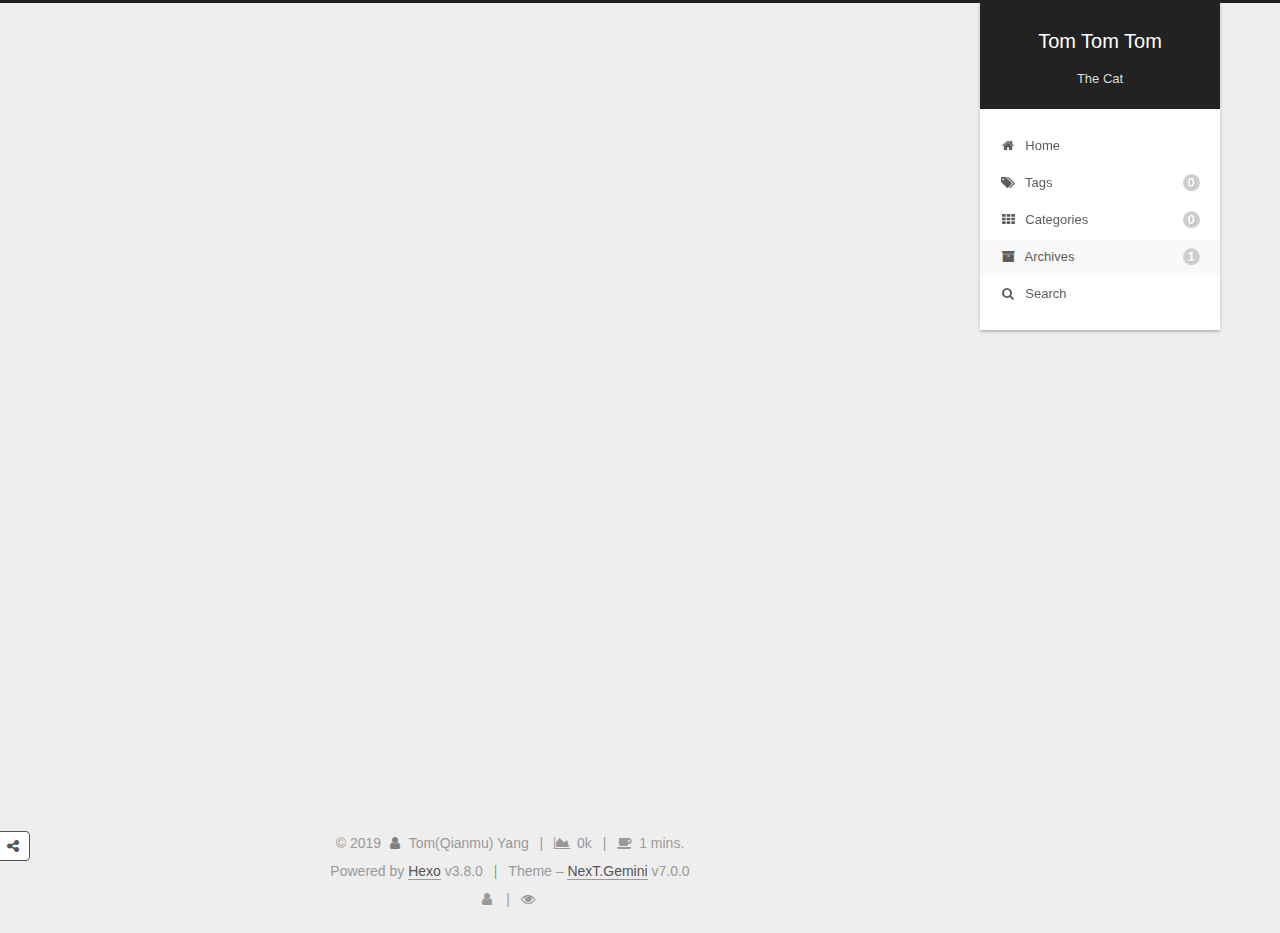
==== commit aacd7939: "Site updated: 2019-02-16 13:13:00" ====
--- a/archives/index.html
+++ b/archives/index.html
@@ -250,25 +250,6 @@
         
         
           
-          <li class="menu-item menu-item-about">
-
-    
-    
-    
-      
-    
-
-    
-      
-    
-
-    <a href="/about/" rel="section"><i class="menu-item-icon fa fa-fw fa-user"></i> <br>About</a>
-
-  </li>
-        
-        
-        
-          
           <li class="menu-item menu-item-tags">
 
     
@@ -381,9 +362,6 @@
             
 
     
-    
-      
-      
     
       
       
--- a/css/main.css
+++ b/css/main.css
@@ -1945,7 +1945,7 @@
   width: 4px;
   height: 4px;
   border-radius: 50%;
-  background: #709aac;
+  background: #ff8e0a;
 }
 .links-of-blogroll {
   font-size: 13px;
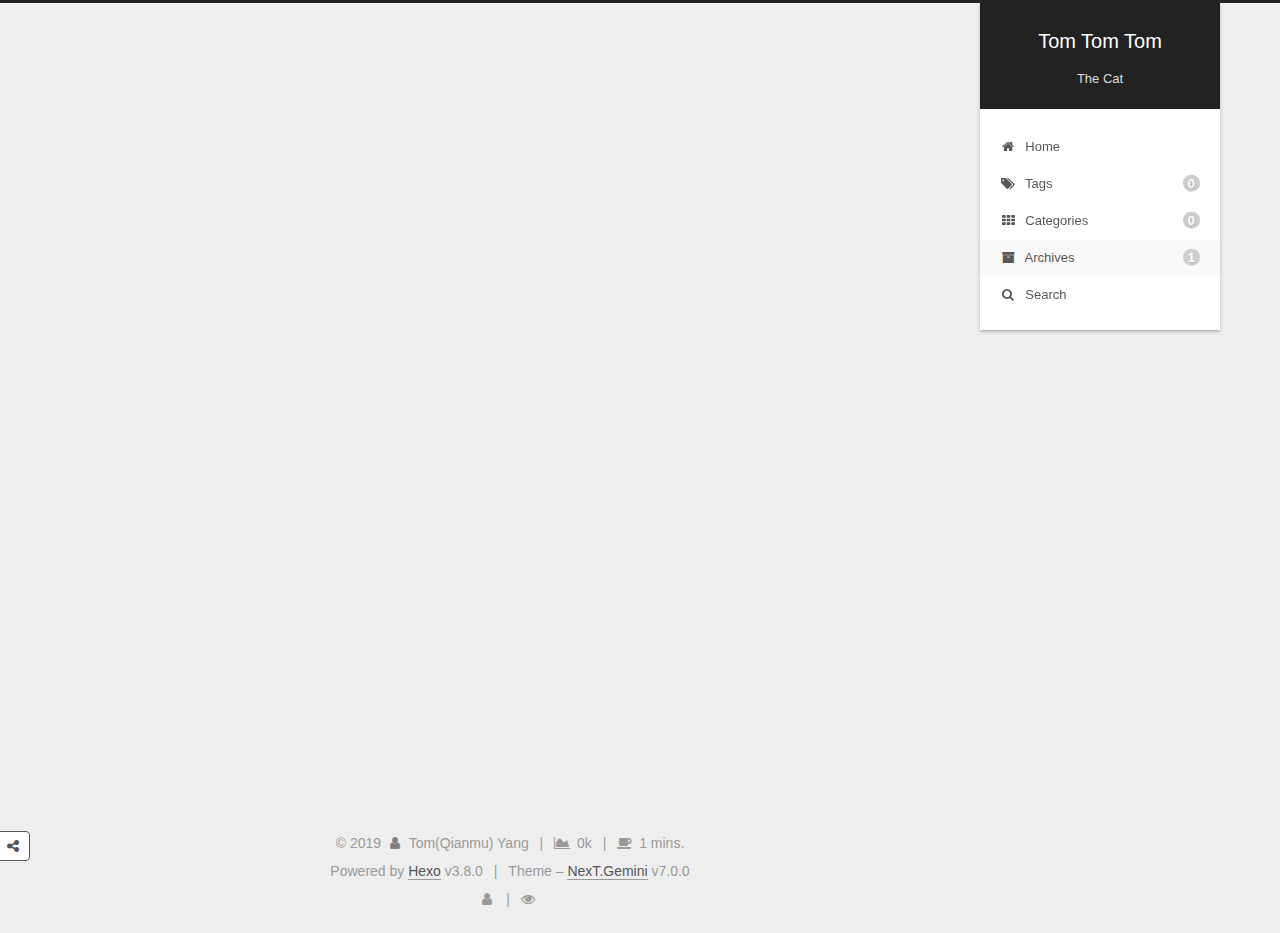
==== commit e661925d: "Site updated: 2019-02-16 13:35:01" ====
--- a/archives/index.html
+++ b/archives/index.html
@@ -769,7 +769,7 @@
 
   
   
-  <script id="dsq-count-scr" src="https://JavaNeverSleep.disqus.com/count.js" async></script>
+  <script id="dsq-count-scr" src="https://tomyang.disqus.com/count.js" async></script>
 
 
 
--- a/css/main.css
+++ b/css/main.css
@@ -1945,7 +1945,7 @@
   width: 4px;
   height: 4px;
   border-radius: 50%;
-  background: #ff8e0a;
+  background: #13f2df;
 }
 .links-of-blogroll {
   font-size: 13px;
